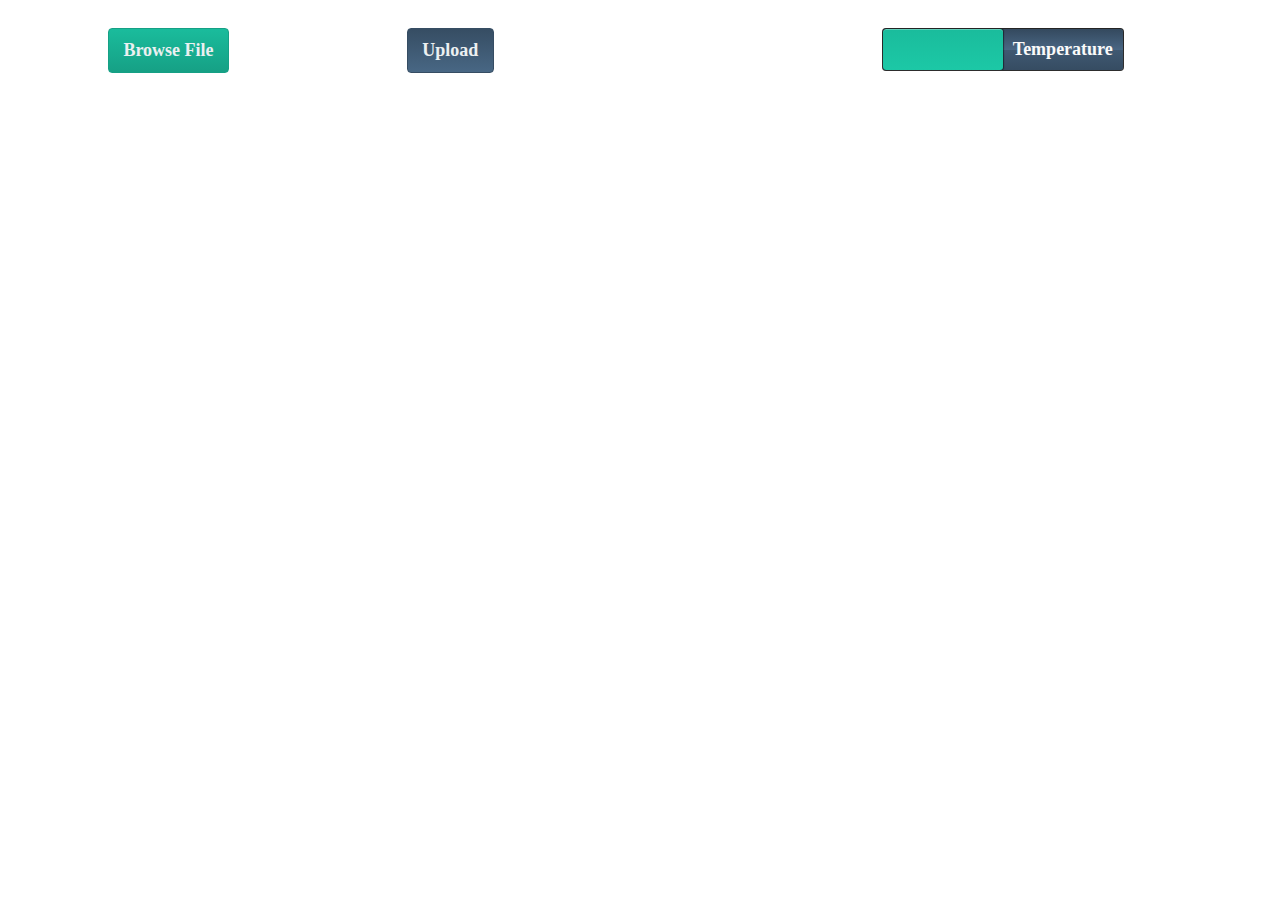
==== charts for internship/index.html @ 5f744ac3 "Added New classes for barchart and piechart" ====
<html>
  <head>
    <meta charset="utf-8">
    <meta name="viewport" content="width=device-width">
    <link rel="stylesheet" href="css/style.css">
    <link rel="stylesheet" href="css/flat-ui.css">
    <link href='http://fonts.googleapis.com/css?family=Cantata+One' rel='stylesheet' type='text/css'>
    <link rel="stylesheet" href="css/pure-min.css">
    <link rel="stylesheet" href="css/grids-min.css">
    <script type="text/javascript" src="js/main.js"></script>
    <script type="text/javascript" src="js/jquery.js"></script>
    <script type="text/javascript" src="js/d3.v3.min.js"></script>
    <script type="text/javascript" src="js/d3.chart.min.js"></script>
    <script type="text/javascript" src="js/underscore-min.js"></script>
  </head>
    <body width="100%"> 
        <div id="chartBarLeft" class="barChartSection">
            <div class="pure-g-r">
                <div class="pure-u-2-3 barHeaderButton">
                    <div class="l-box">
                        <input type="file" class="button green" id="files" style="margin-left:100px;margin-top:20px">
                        <span class="readBytesButtons">
                            <button class="blue" style="margin-left:5%">Upload</button>
                        </span> 
                    </div>
                </div>
                <div class="pure-u-2-3 barBodyChart">
                    <div class="l-box chart">
                        <div id="axis"></div>
                        <div id='graph' class='aGraph' ></div>
                        <div id="y-axis-right" style="position: relative;left: -4;"></div>
                        <div id="entire-data-chart"></div>
                    </div>  
                    <div class="l-box labelschart"style="height:35px">
                        <div id="x-axis"></div>
                    </div>
                </div>
            </div>
            <div class="linkchart" style="margin-top:20px" id="linkToPieChart">
                <a href="#chartPieRight" class="btn btn-block btn-lg btn-primary">Piechart</a> 
            </div>
        </div>
        <div class="pure-g-r pieChartSection" id="chartPieRight">
            <div class="pure-u-1-3">
                <div class="l-box toggle">
                    <label for="one" class="switch-container">
                        <input type="checkbox" id="one" name="one" value="1" class="switch-input">
                        <div class="switch">
                            <span class="switch-label" id="ppt">Precipitation</span>
                            <span class="switch-label" id="temp">Temperature</span>
                            <span class="switch-handle"></span>
                        </div>
                    </label>
                </div>
            </div> 
            <div class="pure-u-1-3">
                <div class="l-box pie"> 
                    <div id="piechart" class="aGraph" align="center">
                          <g>
                          </g>
                        </svg>
                    </div>
                </div>
                <div class="l-box labelpie"style="height:35px"> 
                    <div id="label"></div>
                </div>
            </div>
        </div>
        
        
        <script>
        var average_ppt=[],
              avg_temp=[],
              avg_ppt=[];
        var  w = window,
                d = document,
                e = d.documentElement,
                g = d.getElementsByTagName('body')[0],
                x = w.innerWidth || e.clientWidth || g.clientWidth,
                y = w.innerHeight|| e.clientHeight|| g.clientHeight;
        var circleRadi = Math.sqrt((x*x)+(y*y));
        var radius;
        radius = ((115/1520.14) * circleRadi);
        var count=0,                            
              colors = ["#014453","#025f74","#027a96","#0288a7","#03a3c8","#04bee9","#04ccfa","#24d3fc","#56ddfc","#89e7fd","#aaeefe","#ccf5fe"],
              colors1 = ["#EC1B00","#FC4400","#F3A158","#ff9a00","#ffa940","#fff340","#fff673","#fdfbe5","#d2fefc","#94e6fc","#66c5fd","#42a8f2"];
          //call chart function to render chart
          chart(colors);
        </script>
    </body>
</html>
---- charts for internship/css/style.css ----
/*#graph{
    left:0px;
    width:75%;
    overflow-x:scroll; 
    position:relative; 
    height:500px;
    margin-right:0;
    display:inline-block;
    background-color: green;
    margin-top: 40px solid red;
    }*/
  #graph{
    left:0px;
    width:76.8%;
    position:relative;
    height:68%;
    margin-right:0;
    display:inline-block;
    /*background: #000fff; /* Old browsers */
    /*background: -moz-linear-gradient(top, #ffffff 0%,#ffffff 8%,#ffff00 8%,#ffff00 92%,#ffffff 92%,#ffffff 100%); /* FF3.6+ */
    /*background: -webkit-gradient(linear, left top, left bottom, color-stop(0%,#000fff), color-stop(92%,#000fff), color-stop(92%,#ffff00), color-stop(100%,#ffff00)); /* Chrome,Safari4+ */
     /* Chrome10+,Safari5.1+ */
    /*background: -o-linear-gradient(top, #000fff 0%,#000fff 50%,#ffff00 50%,#ffff00 100%); /* Opera11.10+ */
    /*background: -ms-linear-gradient(top, #000fff 0%,#000fff 50%,#ffff00 50%,#ffff00 100%); /* IE10+ */
    /*background: linear-gradient(top, #000fff 0%,#000fff 50%,#ffff00 50%,#ffff00 100%); /* W3C */
}
.handle {
    fill: #eee;
    stroke: #666;
}
.brush rect.extent {
    fill: steelblue;
    fill-opacity: .225;
}
div#axis{
  float:left;
  position:relative;
  display:inline-block;
  font-family:Tahoma;
  font-weight:bold;
  font-size:20px;
}
#y-axis-right{

  position:relative;
  display:inline-block;
  font-family:Tahoma;
  font-weight:bold;
  font-size:20px;
}
#label{
  position:relative;
  text-align:center;
  font-family:Tahoma;
  font-weight:bold;
  font-size:20px;
  color:#34495e ;
  position: relative;
  right: 6%;
}
#x-axis{
  width:100%;
  left:35%;
  position:relative;
  font-family:Tahoma;
  font-weight:bold;
  font-size:20px;
  color:#34495e  ;
}
#toggle{
  width:450;
  top:10px;
  text-align:center;
  font-family:Tahoma;
  font-weight:bold;
  font-size:20px;
}
    circle:hover {
    stroke:#ff7f0e;
    stroke-width:2;
    opacity:0.6;
   }
   .pure-button-active{
    background:#1ABC9C;
   }
    #pieppt,#pietemp{
      float:left;
    }
    
    .slice text,.slice2 text {
    font-size: 16px;
    font-family: Tahoma;
    font-weight: 600;
    }
    
    .path1,.pathFull {
			stroke:  #c0392b;
			stroke-width: 4;
			fill: none;
      background:#1ABC9C;
		}

    #barIdJan:hover ~ #sliceIdJan {
      opacity: 0.3;
      stroke-width:2px;
    }

     .bar1,.bar2{
      opacity:0.7;
    }
     .bar1:hover,.bar2:hover { 
      stroke:gray;stroke-width:2;
      opacity:1;
    }
		.axis {
			shape-rendering: crispEdges;
		}

		.x.axis .tick text {
			stroke: gray;
		}

    .x.axis text {
      font-family: Tahoma;
      font-weight: 600;
      font-size: 12px;
    }

    .brush rect.extent {
    fill: steelblue;
    fill-opacity: .125;
    }

		.x.axis .minor {
			stroke-opacity: .5;
		}

		.x.axis path {
			stroke: gray;
			stroke-width:2;
      		fill:none;
		}

		.y.axis line {
			fill:  none;
			stroke: gray;
			stroke-width:2;
			shape-rendering: crispEdges;
      position:fixed;
		}
    .y.axis path {
      fill:  none;
      stroke: gray;
      stroke-width:2;
      shape-rendering: crispEdges;
    }
			
    .axis text {
			font-family: Tahoma;
      font-weight:600;
			font-size: 16px;
		}
    .area {
      fill: #edeceb;
      stroke-width: 0;
      }
    
    .grid .tick {
      stroke: #ffffff;
      
      stroke-width:3;
    }

    .grid path {
      stroke-width: 0;
    }
    
 
    .tooltip {
      text-align: center;
      position:absolute; 
      width: auto;
      height: auto;
      padding: 7px;
      font: 13px Tahoma;
      font-weight:bold;
      background-color: white;
      border: 0px;
      border-radius: 8px;
      pointer-events: none;
      border-width:1px;
      border-style:solid;
      border-color:#D1D1D1;
      -webkit-box-shadow: 4px 4px 16px #fff;
      box-shadow: 4px 4px 16px #969696;
    }


.switch-container {
  top:40px;
  display: block;
  -webkit-user-select: none;
  -moz-user-select: none;
  -ms-user-select: none;
  user-select: none;
}
.switch-container + .switch-container {
  border-top: 1px solid rgba(0, 0, 0, 0.12);
  -webkit-box-shadow: inset 0 1px rgba(255, 255, 255, 0.05);
  box-shadow: inset 0 1px rgba(255, 255, 255, 0.05);
}

.switch {
  /*left:90px;*/
  float:right;
  right:35%;
  text-align:center;
  position: relative;
  line-height: 41px;
  top:20px;
  width: 240px;
  overflow: hidden;
  font-size:18px;
  font-weight:bold;
  font-family:tahoma;
  cursor: pointer;
  background: #4b4b4b;
  border: 1px solid;
  border-color: rgba(0, 0, 0, 0.6) rgba(0, 0, 0, 0.45) rgba(0, 0, 0, 0.4);
  border-radius: 4px;
  background-image: -webkit-linear-gradient(top, #4b4b4b, #494949 50%, #505050 51%, #5b5b5b);
  background-image: -moz-linear-gradient(top, #4b4b4b, #494949 50%, #505050 51%, #5b5b5b);
  background-image: -o-linear-gradient(top, #4b4b4b, #494949 50%, #505050 51%, #5b5b5b);
  background-image: linear-gradient(to bottom, #4b4b4b, #494949 50%, #505050 51%, #5b5b5b);
  -webkit-box-shadow: inset 0 1px 2px rgba(0, 0, 0, 0.3), 0 1px rgba(255, 255, 255, 0.1);
  box-shadow: inset 0 1px 2px rgba(0, 0, 0, 0.3), 0 1px rgba(255, 255, 255, 0.1);
}

.switch-label {
  float: left;
  width: 120px;
  font-size: 18px;
  color: #fafafa;
  
  font-family: Tahoma;
  text-align: center;
  background: #34495e;
  background-image: -webkit-linear-gradient(top, #34495e, #496683 50%, #405972 51%, #364C62);
  background-image: -moz-linear-gradient(top, #34495e, #496683 50%, #405972 51%, #364C62);
  background-image: -o-linear-gradient(top, #34495e, #496683 50%, #405972 51%, #364C62);
  background-image: linear-gradient(to bottom, #34495e, #496683 50%, #405972 51%, #364C62);
}

.switch-handle {
  position: absolute;
  top: 0;
  bottom: 0;
  left: 0;
  width: 120px;
  background: #1ABC9C;
  border-radius: 3px;
  background-image: -webkit-linear-gradient(top, #1ABC9C, #1CC8A6);
  background-image: -moz-linear-gradient(top, #1ABC9C, #1CC8A6);
  background-image: -o-linear-gradient(top, #1ABC9C, #1CC8A6);
  background-image: linear-gradient(to bottom, #1ABC9C, #1CC8A6);
  -webkit-box-shadow: inset 0 1px rgba(255, 255, 255, 0.3), 0 0 1px 1px rgba(0, 0, 0, 0.5);
  box-shadow: inset 0 1px rgba(255, 255, 255, 0.3), 0 0 1px 1px rgba(0, 0, 0, 0.5);
  -webkit-transition: left 0.15s ease-out;
  -moz-transition: left 0.15s ease-out;
  -o-transition: left 0.15s ease-out;
  transition: left 0.15s ease-out;
}

.switch-input {
  display: none;
}
.switch-input:checked + .switch {
  background: #34495e;
  background-image: -webkit-linear-gradient(top, #34495e, #496683 50%, #405972 51%, #364C62);
  background-image: -moz-linear-gradient(top, #34495e, #496683 50%, #405972 51%, #364C62);
  background-image: -o-linear-gradient(top, #34495e, #496683 50%, #405972 51%, #364C62);
  background-image: linear-gradient(to bottom, #34495e, #496683 50%, #405972 51%, #364C62);
}
.switch-input:checked + .switch .switch-handle {
  left: 120px;
}

[class*="icon-"] {
  display: block;
  width: 118px;
  height: 50px;
  background-image: url("../img/icons.png");
  background-repeat: no-repeat;
  background-color: transparent;
  font-family: Tahoma;
  text-shadow: none;
  color: transparent;
}

.icon-cloud {
  background-position: 0 0;
}

.icon-settings {
  background-position: -40px 0;
}
input.button {outline: none;cursor: pointer;}

.button::-webkit-file-upload-button {
  visibility: hidden;
   padding-top:12px; padding-right:2em;
  text-align:center;outline: none; font-weight: bold;
  vertical-align: middle;
}
.button:before {
  content: 'Browse File';
  display: inline-block;
  line-height:25px;
  margin-right:20px;
  color: #ecf0f1; 
  font-weight:bold; 
  text-align: center;
  border: solid 1px #16a085;
  background: #1abc9c;
  background: -webkit-gradient(linear, left top, left bottom, from(#1abc9c), to(#16a085));
  background: -moz-linear-gradient(top,  #1abc9c,  #16a085);
  filter:  progid:DXImageTransform.Microsoft.gradient(startColorstr='#1abc9c', endColorstr='#16a085');
  border-radius: 4px;
  padding: 0.5em 0.8em;
  outline:none;
  white-
space: nowrap;
  -webkit-user-select: none;
  cursor:hand;
  font-family: Tahoma;
  font-size: 18px;
  outline: none;
}
.button:hover:before {
  background: #19ceaa;
  background: -webkit-gradient(linear, left top, left bottom, from(#16a085), to(#1abc9c));
  background: -moz-linear-gradient(top,  #16a085,  #1abc9c);
  filter:  progid:DXImageTransform.Microsoft.gradient(startColorstr='#16a085', endColorstr='#1abc9c');outline: none;
}
.button:active:before {
  color: #ecf0f1;
  background: -webkit-gradient(linear, left top, left bottom, from(#16a085), to(#1abc9c));
  background: -moz-linear-gradient(top,  #16a085,  #1abc9c);
  filter:  progid:DXImageTransform.Microsoft.gradient(startColorstr='#16a085', endColorstr='#1abc9c');outline: none;
}

/*.green {
  color: #e8f0de;
  border: solid 1px #538312;
  background: #64991e;
  background: -webkit-gradient(linear, left top, left bottom, from(#7db72f), to(#4e7d0e));
  background: -moz-linear-gradient(top,  #7db72f,  #4e7d0e);
  filter:  progid:DXImageTransform.Microsoft.gradient(startColorstr='#7db72f', endColorstr='#4e7d0e');
}
.green:hover {
  background: #538018;
  background: -webkit-gradient(linear, left top, left bottom, from(#6b9d28), to(#436b0c));
  background: -moz-linear-gradient(top,  #6b9d28,  #436b0c);
  filter:  progid:DXImageTransform.Microsoft.gradient(startColorstr='#6b9d28', endColorstr='#436b0c');
}
.green:active {
  color: #a9c08c;
  background: -webkit-gradient(linear, left top, left bottom, from(#4e7d0e), to(#7db72f));
  background: -moz-linear-gradient(top,  #4e7d0e,  #7db72f);
  filter:  progid:DXImageTransform.Microsoft.gradient(startColorstr='#4e7d0e', endColorstr='#7db72f');
}*/
.blue {
  display: inline-block;
  line-height:25px;
  margin-left:20%;
  color: #ecf0f1; 
  font-weight:bold; 
  text-align: center;
  border: solid 1px #364D63;
  background: #1abc9c;
  background: -webkit-gradient(linear, left top, left bottom, from(#364D63), to(#486784));
  background: -moz-linear-gradient(top,  #364D63, #486784);
  filter:  progid:DXImageTransform.Microsoft.gradient(startColorstr='#364D63', endColorstr='#486784');
  border-radius: 4px;
  padding: 0.5em 0.8em;
  outline:none;
  white-
space: nowrap;
  -webkit-user-select: none;
  cursor:hand;
  font-family: Tahoma;
  font-size: 18px;
  outline: none;
}
.blue:hover{
  background: #19ceaa;
  background: -webkit-gradient(linear, left top, left bottom, from(#486784), to(#364D63));
  background: -moz-linear-gradient(top,  #486784,  #364D63);
  filter:  progid:DXImageTransform.Microsoft.gradient(startColorstr='#486784', endColorstr='#364D63');outline: none;
}
.blue:active{
  color: #ecf0f1;
  background: -webkit-gradient(linear, left top, left bottom, from(#486784), to(#364D63));
  background: -moz-linear-gradient(top,  #486784,  #364D63);
  filter:  progid:DXImageTransform.Microsoft.gradient(startColorstr='#486784', endColorstr='#364D63');outline: none;
}
/*.blue {
  color: #d9eef7;
  border: solid 1px #0076a3;
  background: #0095cd;
  height:37px;
  margin-left:20%;
  background: -webkit-gradient(linear, left top, left bottom, from(#00adee), to(#0078a5));
  background: -moz-linear-gradient(top,  #00adee,  #0078a5);
  filter:  progid:DXImageTransform.Microsoft.gradient(startColorstr='#00adee', endColorstr='#0078a5');
   border-radius: 4px;
  padding: 5px 8px;
  outline:none;
  white-space: nowrap;
  -webkit-user-select: none;
  cursor:hand;
  font-family: 'Cantata One', serif;
  font-weight:400;
  font-size: 11pt;
}
.blue:hover {
  background: #007ead;
  background: -webkit-gradient(linear, left top, left bottom, from(#0095cc), to(#00678e));
  background: -moz-linear-gradient(top,  #0095cc,  #00678e);
  filter:  progid:DXImageTransform.Microsoft.gradient(startColorstr='#0095cc', endColorstr='#00678e');
}
.blue:active {
  color: #80bed6;
  background: -webkit-gradient(linear, left top, left bottom, from(#0078a5), to(#00adee));
  background: -moz-linear-gradient(top,  #0078a5,  #00adee);
  filter:  progid:DXImageTransform.Microsoft.gradient(startColorstr='#0078a5', endColorstr='#00adee');
}*/


/*----- Media queries starts here -----*/
@media screen and (min-width:1121px){
  .linkchart{display:none!important;}
}
@media screen and (min-width:670px) and (max-width:1220px){
  .slice text, .slice2 text{font-size: 13px;}
  .pure-u-1-3 .switch{right:10%;line-height: 36px;}
  .pure-u-2-3 .l-box #axis text{font-size: 15px!important;}
  .pure-u-2-3 .l-box #y-axis-right text{font-size: 15px!important;}
  .pure-u-1-3 #label{font-size:15px!important;}
  .pure-u-2-3 #x-axis{font-size:15px!important;}
  .button:before{font-size:15px!important;line-height: 20px;}
  .pure-u-2-3 .blue{font-size:15px!important;line-height: 20px;}
  .pure-u-1-3 .switch .switch-label{font-size:15px!important;}
  .x.axis text{font-size:10px;}
  .linkchart{display:none!important;}
  .barHeaderButton{width:100%!important;}
}
/*@media screen and (min-width:780px) and (max-width:950px){
  .slice text, .slice2 text{font-size: 11px;}
  .pure-u-1-3 .switch{right:5%;line-height: 36px;}
  .pure-u-2-3 .l-box #axis text{font-size: 13px!important;}
  .pure-u-2-3 .l-box #y-axis-right text{font-size: 13px!important;}
  .pure-u-1-3 #label{font-size:13px!important;}
  .pure-u-2-3 #x-axis{font-size:13px!important;}
  .button:before{font-size:13px!important;line-height: 20px;}
  .pure-u-2-3 .blue{font-size:13px!important;line-height: 20px;}
  .pure-u-1-3 .switch .switch-label{font-size:13px!important;}
  .x.axis text{font-size:8px;}
  .linkchart{display:none!important;}
}
@media screen and (min-width:670px) and (max-width:779px){
  .slice text, .slice2 text{font-size: 11px;}
  .pure-u-1-3 .switch{right:5%;line-height: 36px;}
  .pure-u-2-3 .l-box #axis text{font-size: 12px!important;}
  .pure-u-2-3 .l-box #y-axis-right text{font-size: 12px!important;}
  .pure-u-1-3 #label{font-size:12px!important;}
  .pure-u-2-3 #x-axis{font-size:12px!important;}
  .button:before{font-size:12px!important;line-height: 20px;}
  .pure-u-2-3 .blue{font-size:12px!important;line-height: 20px;}
  .pure-u-1-3 .switch .switch-label{font-size:12px!important;}
  .x.axis text{font-size:8px;}
  .pure-u-2-3 .l-box input{margin-left: 5px !important;font-size: 12px;}
  .pure-u-1-3{width:33.5%!important;}
  .pure-u-2-3{width:66.5%!important;}
  .linkchart{display:none!important;}
}*/
@media screen and (min-width:440px) and (max-width:669px){
  .slice text, .slice2 text{font-size: 11px;}
  .pure-u-1-3 .switch{line-height:30px;text-align: right;left: 100%}
  .pure-u-2-3 .l-box #axis text{font-size: 15px!important;}
  .pure-u-2-3 .l-box #y-axis-right text{font-size: 15px!important;}
  .pure-u-1-3 #label{font-size:15px!important;}
  .pure-u-2-3 #x-axis{font-size:15px!important;}
  .button:before{font-size:15px!important;line-height: 20px;}
  .pure-u-2-3 .blue{font-size:15px!important;line-height: 20px;}
  .pure-u-1-3 .switch .switch-label{font-size:15px!important;}
  .x.axis text{font-size:8px;}
  .pure-u-2-3 .l-box input{margin-left: 5px !important;font-size: 15px;}
  .pure-u-1-3 .switch{width: 150px;}
  .switch-label{width:75px;}
  .switch-handle{width:78px;}
  .switch-input:checked + .switch .switch-handle{left: 77px;}
  .blue{margin-left:-5% !important;}
  .readBytesButtons{float: right;margin-top: 20px;}
  .pure-u-1-3 #label{right:-60%;}
  .pieChartSection{display:none!important;}
  .barChartSection{width:100%!important;}
  .linkchart{margin:20px 0 20px 40px;}
  .linkchart .btn{ width: 80%;float: left;text-align: center;margin-bottom:20px;font-weight:bold;}
  .barHeaderButton{width:100%!important;}
  .barBodyChart{width:70%!important;}
}
@media screen and (min-width:320px) and (max-width:439px){
  .slice text, .slice2 text{font-size: 13px;}
  .pure-u-1-3 .switch{line-height:30px;text-align: right;left: 100%}
  .pure-u-2-3 .l-box #axis text{font-size: 13px!important;}
  .pure-u-2-3 .l-box #y-axis-right text{font-size: 13px!important;}
  .pure-u-1-3 #label{font-size:13px!important;}
  .pure-u-2-3 #x-axis{font-size:13px!important;}
  .button:before{font-size:13px!important;line-height: 20px;}
  .pure-u-2-3 .blue{font-size:13px!important;line-height: 20px;}
  .pure-u-1-3 .switch .switch-label{font-size:13px!important;}
  .x.axis text{font-size:8px;}
  .pure-u-2-3 .l-box input{margin-left: 5px !important;font-size: 13px;}
  .pure-u-1-3 .switch{width: 150px;}
  .switch-label{width:75px;}
  .switch-handle{width:78px;}
  .switch-input:checked + .switch .switch-handle{left: 77px;}
  .blue{margin-left:-14% !important;}
  .readBytesButtons{float: right;margin-top: 20px;}
  .pure-u-1-3 #label{right:-34%;}
  .pieChartSection{display:none!important;}
  .barChartSection{width:100%!important;}
  .linkchart{margin:20px 0 20px 20px;}
  .linkchart .btn{ width: 80%;float: left;text-align: center;margin-bottom:20px;font-weight:bold;}
  .barHeaderButton{width:100%!important;}
  .barBodyChart{width:70%!important;}
}

.barChartSection{float: left;width: 66.5%;}
.pieChartSection{float: left;width: 33.5%;}
.pure-u-2-3{width:100%;}
.pure-u-1-3{width:100%!important;}
---- charts for internship/css/flat-ui.css ----
@font-face {
  font-family: 'Lato';
  src: url('../fonts/lato/lato-black-webfont.eot');
  src: url('../fonts/lato/lato-black-webfont.eot?#iefix') format('embedded-opentype'), url('../fonts/lato/lato-black-webfont.woff') format('woff'), url('../fonts/lato/lato-black-webfont.ttf') format('truetype'), url('../fonts/lato/lato-black-webfont.svg#latoblack') format('svg');
  font-weight: 900;
  font-style: normal;
}
@font-face {
  font-family: 'Lato';
  src: url('../fonts/lato/lato-bold-webfont.eot');
  src: url('../fonts/lato/lato-bold-webfont.eot?#iefix') format('embedded-opentype'), url('../fonts/lato/lato-bold-webfont.woff') format('woff'), url('../fonts/lato/lato-bold-webfont.ttf') format('truetype'), url('../fonts/lato/lato-bold-webfont.svg#latobold') format('svg');
  font-weight: bold;
  font-style: normal;
}
@font-face {
  font-family: 'Lato';
  src: url('../fonts/lato/lato-bolditalic-webfont.eot');
  src: url('../fonts/lato/lato-bolditalic-webfont.eot?#iefix') format('embedded-opentype'), url('../fonts/lato/lato-bolditalic-webfont.woff') format('woff'), url('../fonts/lato/lato-bolditalic-webfont.ttf') format('truetype'), url('../fonts/lato/lato-bolditalic-webfont.svg#latobold_italic') format('svg');
  font-weight: bold;
  font-style: italic;
}
@font-face {
  font-family: 'Lato';
  src: url('../fonts/lato/lato-italic-webfont.eot');
  src: url('../fonts/lato/lato-italic-webfont.eot?#iefix') format('embedded-opentype'), url('../fonts/lato/lato-italic-webfont.woff') format('woff'), url('../fonts/lato/lato-italic-webfont.ttf') format('truetype'), url('../fonts/lato/lato-italic-webfont.svg#latoitalic') format('svg');
  font-weight: normal;
  font-style: italic;
}
@font-face {
  font-family: 'Lato';
  src: url('../fonts/lato/lato-light-webfont.eot');
  src: url('../fonts/lato/lato-light-webfont.eot?#iefix') format('embedded-opentype'), url('../fonts/lato/lato-light-webfont.woff') format('woff'), url('../fonts/lato/lato-light-webfont.ttf') format('truetype'), url('../fonts/lato/lato-light-webfont.svg#latolight') format('svg');
  font-weight: 300;
  font-style: normal;
}
@font-face {
  font-family: 'Lato';
  src: url('../fonts/lato/lato-regular-webfont.eot');
  src: url('../fonts/lato/lato-regular-webfont.eot?#iefix') format('embedded-opentype'), url('../fonts/lato/lato-regular-webfont.woff') format('woff'), url('../fonts/lato/lato-regular-webfont.ttf') format('truetype'), url('../fonts/lato/lato-regular-webfont.svg#latoregular') format('svg');
  font-weight: normal;
  font-style: normal;
}
@font-face {
  font-family: 'Flat-UI-Icons';
  src: url('../fonts/Flat-UI-Icons.eot');
  src: url('../fonts/Flat-UI-Icons.eot?#iefix') format('embedded-opentype'), url('../fonts/Flat-UI-Icons.woff') format('woff'), url('../fonts/Flat-UI-Icons.ttf') format('truetype'), url('../fonts/Flat-UI-Icons.svg#Flat-UI-Icons') format('svg');
  font-weight: normal;
  font-style: normal;
}
/* Use the following CSS code if you want to use data attributes for inserting your icons */
[data-icon]:before {
  font-family: 'Flat-UI-Icons';
  content: attr(data-icon);
  speak: none;
  font-weight: normal;
  font-variant: normal;
  text-transform: none;
  -webkit-font-smoothing: antialiased;
}
/* Use the following CSS code if you want to have a class per icon */
/*
Instead of a list of all class selectors,
you can use the generic selector below, but it's slower:
[class*="fui-"] {
*/
.fui-arrow-right,
.fui-arrow-left,
.fui-cmd,
.fui-check-inverted,
.fui-heart,
.fui-location,
.fui-plus,
.fui-check,
.fui-cross,
.fui-list,
.fui-new,
.fui-video,
.fui-photo,
.fui-volume,
.fui-time,
.fui-eye,
.fui-chat,
.fui-search,
.fui-user,
.fui-mail,
.fui-lock,
.fui-gear,
.fui-radio-unchecked,
.fui-radio-checked,
.fui-checkbox-unchecked,
.fui-checkbox-checked,
.fui-calendar-solid,
.fui-pause,
.fui-play,
.fui-check-inverted-2 {
  display: inline-block;
  font-family: 'Flat-UI-Icons';
  speak: none;
  font-style: normal;
  font-weight: normal;
  font-variant: normal;
  text-transform: none;
  -webkit-font-smoothing: antialiased;
}
.fui-arrow-right:before {
  content: "\e02c";
}
.fui-arrow-left:before {
  content: "\e02d";
}
.fui-cmd:before {
  content: "\e02f";
}
.fui-check-inverted:before {
  content: "\e006";
}
.fui-heart:before {
  content: "\e007";
}
.fui-location:before {
  content: "\e008";
}
.fui-plus:before {
  content: "\e009";
}
.fui-check:before {
  content: "\e00a";
}
.fui-cross:before {
  content: "\e00b";
}
.fui-list:before {
  content: "\e00c";
}
.fui-new:before {
  content: "\e00d";
}
.fui-video:before {
  content: "\e00e";
}
.fui-photo:before {
  content: "\e00f";
}
.fui-volume:before {
  content: "\e010";
}
.fui-time:before {
  content: "\e011";
}
.fui-eye:before {
  content: "\e012";
}
.fui-chat:before {
  content: "\e013";
}
.fui-search:before {
  content: "\e01c";
}
.fui-user:before {
  content: "\e01d";
}
.fui-mail:before {
  content: "\e01e";
}
.fui-lock:before {
  content: "\e01f";
}
.fui-gear:before {
  content: "\e024";
}
.fui-radio-unchecked:before {
  content: "\e02b";
}
.fui-radio-checked:before {
  content: "\e032";
}
.fui-checkbox-unchecked:before {
  content: "\e033";
}
.fui-checkbox-checked:before {
  content: "\e034";
}
.fui-calendar-solid:before {
  content: "\e022";
}
.fui-pause:before {
  content: "\e03b";
}
.fui-play:before {
  content: "\e03c";
}
.fui-check-inverted-2:before {
  content: "\e000";
}
.dropdown-arrow-inverse {
  border-bottom-color: #34495e !important;
  border-top-color: #34495e !important;
}
body {
  /*font-family: "Lato", Helvetica, Arial, sans-serif;*/ font-family:tahoma;
  font-size: 15.5px;
  line-height: 1.72222;
  color: #34495e;
  background-color: #ffffff;
}
a {
  color: #16a085;
  text-decoration: none;
  -webkit-transition: 0.25s;
  transition: 0.25s;
}
a:hover,
a:focus {
  color: #1abc9c;
  text-decoration: none;
}
.img-rounded {
/*  border-radius: 6px;*/
}
.img-comment {
  font-size: 20px;
  line-height: 1.72222;
  font-style: italic;
  margin: 24px 0;
}
p {
  font-size: 18px;
  line-height: 1.72222;
  margin: 0 0 15px;
}
.lead {
  margin-bottom: 30px;
  font-size: 28px;
  line-height: 1.46428571;
  font-weight: 300;
}
@media (min-width: 768px) {
  .lead {
    font-size: 30.006px;
  }
}
small,
.small {
  font-size: 83%;
  line-height: 2.067;
}
.text-muted {
  color: #bdc3c7;
}
.text-inverse {
  color: #ffffff;
}
.text-primary {
  color: #1abc9c;
}
.text-primary:hover {
  color: #15967d;
}
.text-warning {
  color: #f1c40f;
}
.text-warning:hover {
  color: #c19d0c;
}
.text-danger {
  color: #e74c3c;
}
.text-danger:hover {
  color: #b93d30;
}
.text-success {
  color: #2ecc71;
}
.text-success:hover {
  color: #25a35a;
}
.text-info {
  color: #3498db;
}
.text-info:hover {
  color: #2a7aaf;
}
h1,
h2,
h3,
h4,
h5,
h6,
.h1,
.h2,
.h3,
.h4,
.h5,
.h6 {
  /*font-family: "Lato", Helvetica, Arial, sans-serif;*/ font-family:tahoma;
  font-weight: 700;
  line-height: 1.1;
  color: inherit; color:#1abc9c;
}
h1 small,
h2 small,
h3 small,
h4 small,
h5 small,
h6 small,
.h1 small,
.h2 small,
.h3 small,
.h4 small,
.h5 small,
.h6 small {
  color: #1abc9c; /*color: #e7e9ec;*/
}
h1,
h2,
h3 {
  margin-top: 30px;
  margin-bottom: 15px;
}
h4,
h5,
h6 {
  margin-top: 15px;
  margin-bottom: 15px;
}
h6 {
  font-weight: normal;
}
h1,
.h1 {
  font-size: 61px;
}
h2,
.h2 {
  font-size: 53px;
}
h3,
.h3 {
  font-size: 40px;
}
h4,
.h4 {
  font-size: 29px;
}
h5,
.h5 {
  font-size: 29px;
}
h6,
.h6 {
  font-size: 18px;
}
.page-header {
  padding-bottom: 14px;
  margin: 60px 0 30px;
  border-bottom: 1px solid #e7e9ec;
}
ul,
ol {
  margin-bottom: 15px;
}
dl {
  margin-bottom: 30px;
}
dt,
dd {
  line-height: 1.72222;
}
@media (min-width: 768px) {
  .dl-horizontal dt {
    width: 160px;
  }
  .dl-horizontal dd {
    margin-left: 180px;
  }
}
abbr[title],
abbr[data-original-title] {
  border-bottom: 1px dotted #bdc3c7;
}
blockquote {
  border-left: 3px solid #e7e9ec;
  padding: 0 0 0 16px;
  margin: 0 0 30px;
}
blockquote p {
  font-size: 20px;
  line-height: 1.55;
  font-weight: normal;
  margin-bottom: .4em;
}
blockquote small {
  font-size: 18px;
  line-height: 1.72222;
  font-style: italic;
  color: inherit;
}
blockquote small:before {
  content: "";
}
blockquote.pull-right {
  padding-right: 16px;
  padding-left: 0;
  border-right: 3px solid #e7e9ec;
  border-left: 0;
}
blockquote.pull-right small:after {
  content: "";
}
address {
  margin-bottom: 30px;
  line-height: 1.72222;
}
code,
kdb,
pre,
samp {
  font-family: Monaco, Menlo, Consolas, "Courier New", monospace;
}
code {
  font-size: 75%;
  color: #c7254e;
  background-color: #f9f2f4;
  /*border-radius: 4px;*/
}
pre {
  padding: 8px;
  margin: 0 0 15px;
  font-size: 13px;
  line-height: 1.72222;
  color: inherit;
  background-color: #ffffff;
  border: 2px solid #e7e9ec;
  /*border-radius: 6px;*/
  white-space: pre;
}
.pre-scrollable {
  max-height: 340px;
}
.btn {
  border: none;
  font-size: 15px;
  font-weight: normal;
  line-height: 1.4;
  /*border-radius: 4px;*/
  padding: 10px 15px;
  -webkit-font-smoothing: subpixel-antialiased;
  -webkit-transition: 0.25s linear;
  transition: 0.25s linear;
}
.btn:hover,
.btn:focus {
  color: #ffffff;
}
.btn:active,
.btn.active {
  outline: none;
  -webkit-box-shadow: none;
  box-shadow: none;
}
.btn.disabled,
.btn[disabled],
fieldset[disabled] .btn {
  background-color: #bdc3c7;
  color: rgba(255, 255, 255, 0.75);
  opacity: 0.7;
  filter: alpha(opacity=70);
}
.btn > [class^="fui-"] {
  margin: 0 1px;
  position: relative;
  line-height: 1;
  top: 1px;
}
.btn-xs.btn > [class^="fui-"] {
  font-size: 11px;
  top: 0;
}
.btn-hg.btn > [class^="fui-"] {
  top: 2px;
}
.btn-default {
  color: #ffffff;
  background-color: #bdc3c7;
}
.btn-default:hover,
.btn-default:focus,
.btn-default:active,
.btn-default.active,
.open .dropdown-toggle.btn-default {
  color: #ffffff;
  background-color: #cacfd2;
  border-color: #cacfd2;
}
.btn-default:active,
.btn-default.active,
.open .dropdown-toggle.btn-default {
  background: #a1a6a9;
}
.btn-default.disabled,
.btn-default[disabled],
fieldset[disabled] .btn-default,
.btn-default.disabled:hover,
.btn-default[disabled]:hover,
fieldset[disabled] .btn-default:hover,
.btn-default.disabled:focus,
.btn-default[disabled]:focus,
fieldset[disabled] .btn-default:focus,
.btn-default.disabled:active,
.btn-default[disabled]:active,
fieldset[disabled] .btn-default:active,
.btn-default.disabled.active,
.btn-default[disabled].active,
fieldset[disabled] .btn-default.active {
  background-color: #bdc3c7;
}
.btn-primary {
  color: #ffffff;
  background-color: #1abc9c;
}
.btn-primary:hover,
.btn-primary:focus,
.btn-primary:active,
.btn-primary.active,
.open .dropdown-toggle.btn-primary {
  color: #ffffff;
  background-color: #48c9b0;
  border-color: #48c9b0;
}
.btn-primary:active,
.btn-primary.active,
.open .dropdown-toggle.btn-primary {
  background: #16a085;
}
.btn-primary.disabled,
.btn-primary[disabled],
fieldset[disabled] .btn-primary,
.btn-primary.disabled:hover,
.btn-primary[disabled]:hover,
fieldset[disabled] .btn-primary:hover,
.btn-primary.disabled:focus,
.btn-primary[disabled]:focus,
fieldset[disabled] .btn-primary:focus,
.btn-primary.disabled:active,
.btn-primary[disabled]:active,
fieldset[disabled] .btn-primary:active,
.btn-primary.disabled.active,
.btn-primary[disabled].active,
fieldset[disabled] .btn-primary.active {
  background-color: #1abc9c;
}
.btn-info {
  color: #ffffff;
  background-color: #3498db;
}
.btn-info:hover,
.btn-info:focus,
.btn-info:active,
.btn-info.active,
.open .dropdown-toggle.btn-info {
  color: #ffffff;
  background-color: #5dade2;
  border-color: #5dade2;
}
.btn-info:active,
.btn-info.active,
.open .dropdown-toggle.btn-info {
  background: #2c81ba;
}
.btn-info.disabled,
.btn-info[disabled],
fieldset[disabled] .btn-info,
.btn-info.disabled:hover,
.btn-info[disabled]:hover,
fieldset[disabled] .btn-info:hover,
.btn-info.disabled:focus,
.btn-info[disabled]:focus,
fieldset[disabled] .btn-info:focus,
.btn-info.disabled:active,
.btn-info[disabled]:active,
fieldset[disabled] .btn-info:active,
.btn-info.disabled.active,
.btn-info[disabled].active,
fieldset[disabled] .btn-info.active {
  background-color: #3498db;
}
.btn-danger {
  color: #ffffff;
  background-color: #e74c3c;
}
.btn-danger:hover,
.btn-danger:focus,
.btn-danger:active,
.btn-danger.active,
.open .dropdown-toggle.btn-danger {
  color: #ffffff;
  background-color: #ec7063;
  border-color: #ec7063;
}
.btn-danger:active,
.btn-danger.active,
.open .dropdown-toggle.btn-danger {
  background: #c44133;
}
.btn-danger.disabled,
.btn-danger[disabled],
fieldset[disabled] .btn-danger,
.btn-danger.disabled:hover,
.btn-danger[disabled]:hover,
fieldset[disabled] .btn-danger:hover,
.btn-danger.disabled:focus,
.btn-danger[disabled]:focus,
fieldset[disabled] .btn-danger:focus,
.btn-danger.disabled:active,
.btn-danger[disabled]:active,
fieldset[disabled] .btn-danger:active,
.btn-danger.disabled.active,
.btn-danger[disabled].active,
fieldset[disabled] .btn-danger.active {
  background-color: #e74c3c;
}
.btn-success {
  color: #ffffff;
  background-color: #2ecc71;
}
.btn-success:hover,
.btn-success:focus,
.btn-success:active,
.btn-success.active,
.open .dropdown-toggle.btn-success {
  color: #ffffff;
  background-color: #58d68d;
  border-color: #58d68d;
}
.btn-success:active,
.btn-success.active,
.open .dropdown-toggle.btn-success {
  background: #27ad60;
}
.btn-success.disabled,
.btn-success[disabled],
fieldset[disabled] .btn-success,
.btn-success.disabled:hover,
.btn-success[disabled]:hover,
fieldset[disabled] .btn-success:hover,
.btn-success.disabled:focus,
.btn-success[disabled]:focus,
fieldset[disabled] .btn-success:focus,
.btn-success.disabled:active,
.btn-success[disabled]:active,
fieldset[disabled] .btn-success:active,
.btn-success.disabled.active,
.btn-success[disabled].active,
fieldset[disabled] .btn-success.active {
  background-color: #2ecc71;
}
.btn-warning {
  color: #ffffff;
  background-color: #f1c40f;
}
.btn-warning:hover,
.btn-warning:focus,
.btn-warning:active,
.btn-warning.active,
.open .dropdown-toggle.btn-warning {
  color: #ffffff;
  background-color: #f5d313;
  border-color: #f5d313;
}
.btn-warning:active,
.btn-warning.active,
.open .dropdown-toggle.btn-warning {
  background: #cda70d;
}
.btn-warning.disabled,
.btn-warning[disabled],
fieldset[disabled] .btn-warning,
.btn-warning.disabled:hover,
.btn-warning[disabled]:hover,
fieldset[disabled] .btn-warning:hover,
.btn-warning.disabled:focus,
.btn-warning[disabled]:focus,
fieldset[disabled] .btn-warning:focus,
.btn-warning.disabled:active,
.btn-warning[disabled]:active,
fieldset[disabled] .btn-warning:active,
.btn-warning.disabled.active,
.btn-warning[disabled].active,
fieldset[disabled] .btn-warning.active {
  background-color: #f1c40f;
}
.btn-inverse {
  color: #ffffff;
  background-color: #34495e;
}
.btn-inverse:hover,
.btn-inverse:focus,
.btn-inverse:active,
.btn-inverse.active,
.open .dropdown-toggle.btn-inverse {
  color: #ffffff;
  background-color: #415b76;
  border-color: #415b76;
}
.btn-inverse:active,
.btn-inverse.active,
.open .dropdown-toggle.btn-inverse {
  background: #2c3e50;
}
.btn-inverse.disabled,
.btn-inverse[disabled],
fieldset[disabled] .btn-inverse,
.btn-inverse.disabled:hover,
.btn-inverse[disabled]:hover,
fieldset[disabled] .btn-inverse:hover,
.btn-inverse.disabled:focus,
.btn-inverse[disabled]:focus,
fieldset[disabled] .btn-inverse:focus,
.btn-inverse.disabled:active,
.btn-inverse[disabled]:active,
fieldset[disabled] .btn-inverse:active,
.btn-inverse.disabled.active,
.btn-inverse[disabled].active,
fieldset[disabled] .btn-inverse.active {
  background-color: #34495e;
}
.btn-embossed {
  -webkit-box-shadow: inset 0 -2px 0 rgba(0, 0, 0, 0.15);
  box-shadow: inset 0 -2px 0 rgba(0, 0, 0, 0.15);
}
.btn-embossed.active,
.btn-embossed:active {
  -webkit-box-shadow: inset 0 2px 0 rgba(0, 0, 0, 0.15);
  box-shadow: inset 0 2px 0 rgba(0, 0, 0, 0.15);
}
.btn-wide {
  min-width: 140px;
  padding-left: 30px;
  padding-right: 30px;
}
.btn-link {
  color: #16a085;
}
.btn-link:hover,
.btn-link:focus {
  color: #1abc9c;
  text-decoration: underline;
  background-color: transparent;
}
.btn-link[disabled]:hover,
fieldset[disabled] .btn-link:hover,
.btn-link[disabled]:focus,
fieldset[disabled] .btn-link:focus {
  color: #bdc3c7;
  text-decoration: none;
}
.btn-hg {
  padding: 13px 20px;
  font-size: 22px;
  line-height: 1.227;
 /* border-radius: 6px;*/
}
.btn-lg {
  padding: 10px 19px;
  font-size: 17px;
  line-height: 1.471;
 /* border-radius: 6px;*/
}
.btn-sm {
  padding: 9px 13px;
  font-size: 13px;
  line-height: 1.385;
 /* border-radius: 4px;*/
}
.btn-xs {
  padding: 6px 9px;
  font-size: 12px;
  line-height: 1.083;
  /*border-radius: 3px;*/
}
.btn-tip {
  font-weight: 300;
  padding-left: 10px;
  font-size: 92%;
}
.btn-block {
  white-space: normal;
}
.btn-default .caret {
  border-top-color: #ffffff;
}
.btn-primary .caret,
.btn-success .caret,
.btn-warning .caret,
.btn-danger .caret,
.btn-info .caret {
  border-top-color: #ffffff;
}
.dropup .btn-default .caret {
  border-bottom-color: #ffffff;
}
.dropup .btn-primary .caret,
.dropup .btn-success .caret,
.dropup .btn-warning .caret,
.dropup .btn-danger .caret,
.dropup .btn-info .caret {
  border-bottom-color: #ffffff;
}
.btn-group-xs > .btn {
  padding: 6px 9px;
  font-size: 12px;
  line-height: 1.083;
  /*border-radius: 3px;*/
}
.btn-group-sm > .btn {
  padding: 9px 13px;
  font-size: 13px;
  line-height: 1.385;
/*  border-radius: 4px;*/
}
.btn-group-lg > .btn {
  padding: 10px 19px;
  font-size: 17px;
  line-height: 1.471;
 /* border-radius: 6px;*/
}
.btn-group-gh > .btn {
  padding: 13px 20px;
  font-size: 22px;
  line-height: 1.227;
/*  border-radius: 6px;*/
}
.btn-group > .btn + .btn {
  margin-left: 0;
}
.btn-group > .btn + .dropdown-toggle {
  border-left: 2px solid rgba(52, 73, 94, 0.15);
  padding-left: 12px;
  padding-right: 12px;
}
.btn-group > .btn + .dropdown-toggle .caret {
  margin-left: 3px;
  margin-right: 3px;
}
.btn-group > .btn.btn-gh + .dropdown-toggle .caret {
  margin-left: 7px;
  margin-right: 7px;
}
.btn-group > .btn.btn-sm + .dropdown-toggle .caret {
  margin-left: 0;
  margin-right: 0;
}
.dropdown-toggle .caret {
  margin-left: 8px;
}
.btn-group > .btn,
.btn-group > .dropdown-menu,
.btn-group > .popover {
  font-weight: 400;
}
.btn-group:focus .dropdown-toggle {
  outline: none;
  -webkit-transition: 0.25s;
  transition: 0.25s;
}
.btn-group.open .dropdown-toggle {
  color: rgba(255, 255, 255, 0.75);
  -webkit-box-shadow: none;
  box-shadow: none;
}
.btn-toolbar .btn.active {
  color: #ffffff;
}
.btn-toolbar .btn > [class^="fui-"] {
  font-size: 16px;
  margin: 0 1px;
}
.caret {
  border-width: 8px 6px;
  border-bottom-color: #34495e;
  border-top-color: #34495e;
  border-style: solid;
  border-bottom-style: none;
  -webkit-transition: 0.25s;
  transition: 0.25s;
  -webkit-transform: scale(1.001);
  -ms-transform: scale(1.001);
  transform: scale(1.001);
}
.dropup .caret,
.dropup .btn-lg .caret,
.navbar-fixed-bottom .dropdown .caret {
  border-bottom-width: 8px;
}
.btn-lg .caret {
  border-top-width: 8px;
  border-right-width: 6px;
  border-left-width: 6px;
}
.navbar {
  font-size: 16px;
/*  border-radius: 6px;*/
  border: none;
}
.navbar .navbar-brand {
/*  border-radius: 6px 0 0 6px;*/
  color: #526476;
  font-size: 24px;
  line-height: 29.55px;
  font-weight: 700;
  padding: 23px 28px 24px 17px;
  text-shadow: none;
  display: inline-block;
}
.navbar .navbar-brand:hover,
.navbar .navbar-brand:focus {
  color: #1abc9c;
}
.navbar .navbar-brand[class*="fui-"] {
  font-weight: normal;
}
.navbar .navbar-brand small {
  line-height: 1;
}
.navbar .nav {
  margin-right: 0;
  display: inline-block;
  float: left;
}
.navbar .nav > li {
  position: relative;
  display: inline-block;
}
.navbar .nav > li:hover > ul {
  opacity: 1;
  top: 100%;
  visibility: visible;
  z-index: 100;
  -webkit-transform: scale(1, 1);
  display: block\9;
}
.navbar .nav > li.active > a,
.navbar .nav > li.active > a:hover,
.navbar .nav > li.active > a:focus {
  background: none;
  color: #1abc9c;
  -webkit-box-shadow: none;
  box-shadow: none;
}
.navbar .nav > li:first-child {
/*  border-radius: 6px 6px 0 0;*/
}
.navbar .nav > li:last-child {
/*  border-radius: 0 0 6px 6px;*/
}
.navbar .nav > li > ul {
  padding-top: 13px;
  top: 80%;
  padding-left: 0;
}
.navbar .nav > li > ul:before {
  content: "";
  border-style: solid;
  border-width: 0 9px 9px 9px;
  border-color: transparent transparent #34495e transparent;
  height: 0;
  position: absolute;
  left: 15px;
  top: 5px;
  width: 0;
  -webkit-transform: rotate(360deg);
}
.navbar .nav > li > ul li:hover ul {
  opacity: 1;
  -webkit-transform: scale(1, 1);
  visibility: visible;
  display: block\9;
}
.navbar .nav > li > ul li ul {
  left: 100%;
}
.navbar .nav > li > a {
  color: #526476;
  display: inline-block;
  font-weight: 700;
  font-size: 15px;
  line-height: 28px;
  padding: 22px 20px;
  text-shadow: none;
  -webkit-transition: background-color .25s, color .25s, border-bottom-color .25s;
  transition: background-color .25s, color .25s, border-bottom-color .25s;
}
.navbar .nav > li > a:hover,
.navbar .nav > li > a:focus {
  color: #1abc9c;
  background-color: transparent;
}
.navbar .nav > li > a[class*="fui-"] {
  font-size: 24px;
  font-weight: normal;
}
.navbar .nav > li > a > [class*="fui-"] {
  font-size: 24px;
  margin: -4px 0 0;
  position: relative;
  top: 4px;
}
.navbar .nav > li > a > [class*="fui-"] + * {
  margin-left: 12px;
}
.navbar .nav ul {
/*  border-radius: 4px;*/
  left: 0;
  list-style-type: none;
  margin-left: 0;
  opacity: 0;
  position: absolute;
  top: 0;
  width: 234px;
  -webkit-transform: scale(1, 0.99);
  -webkit-transform-origin: 0 0;
  visibility: hidden;
  -webkit-transition: 0.25s ease-out;
  transition: 0.25s ease-out;
}
.navbar .nav ul ul {
  left: 95%;
  padding-left: 5px;
}
.navbar .nav ul li {
  background-color: #34495e;
  padding: 0 3px 3px;
  position: relative;
}
.navbar .nav ul li:first-child {
/*  border-radius: 6px 6px 0 0;*/
  padding-top: 3px;
}
.navbar .nav ul li:last-child {
/*  border-radius: 0 0 6px 6px;*/
}
.navbar .nav ul li.active > a,
.navbar .nav ul li.active > a:hover,
.navbar .nav ul li.active > a:focus {
  background-color: #1abc9c;
  color: #ffffff;
  padding-left: 9px;
  padding-right: 9px;
}
.navbar .nav ul li.active + li > a {
  padding-left: 9px;
  padding-right: 9px;
}
.navbar .nav ul a {
/*  border-radius: 2px;*/
  color: #ffffff;
  display: block;
  font-size: 14px;
  padding: 6px 9px;
  text-decoration: none;
}
.navbar .nav ul a:hover {
  background-color: #1abc9c;
}
.navbar .nav.navbar-left li:first-child a {
/*  border-radius: 6px 0 0 6px;*/
  border-left: none;
}
.navbar .btn-navbar {
  background: none;
  border: none;
  color: #34495e;
  margin: 18px 15px;
  padding: 3px 15px;
  text-shadow: none;
  display: none;
}
.navbar .btn-navbar:hover,
.navbar .btn-navbar:focus {
  background: none;
  color: #1abc9c;
}
.navbar .btn-navbar:before {
  content: "\e00c";
  font-family: "Flat-UI-Icons";
  font-size: 23px;
  font-style: normal;
  font-weight: normal;
  -webkit-font-smoothing: antialiased;
}
.navbar .btn-navbar .icon-bar {
  display: none;
}
.navbar-default {
  background: #eceef0;
  border: none;
  padding-left: 0;
  padding-right: 0;
  /*border-radius: 6px;*/
}
.navbar-inverse {
  background: #34495e;
  font-size: 17px;
}
.navbar-inverse .navbar-brand {
  border-bottom: 2px solid #2c3e50;
  border-right: 2px solid #2c3e50;
  color: #ffffff;
  padding: 10px 28px 11px 32px;
}
.navbar-inverse .btn-navbar {
  color: #ffffff;
  margin: 7px 10px;
}
.navbar-inverse .btn-icon {
  margin: 8px 5px 8px 15px;
}
.navbar-inverse .nav > li:first-child.active > a {
  padding-left: 20px;
}
.navbar-inverse .nav > li:first-child > a {
  border-left: none;
}
.navbar-inverse .nav > li.active > a,
.navbar-inverse .nav > li.active > a:hover,
.navbar-inverse .nav > li.active > a:focus {
  background-color: #1abc9c;
  border-bottom-color: #16a085;
  border-left: none;
  color: #ffffff;
  padding-left: 20px;
}
.navbar-inverse .nav > li.active + li > a {
  border-left: none;
  padding-left: 20px;
}
.navbar-inverse .nav > li > a {
  font-size: 16px;
  border-bottom: 2px solid #2c3e50;
  border-left: 2px solid #2c3e50 !important;
  color: #ffffff;
  padding: 16px 20px 15px;
  line-height: 20px;
}
.navbar-inverse .nav.navbar-right .dropdown-menu {
  left: -100%;
  margin-left: 17px;
}
.navbar-inverse .nav.navbar-right .open > .dropdown-menu:before {
  display: block !important;
}
.navbar-inverse .nav.navbar-right > li > a {
  /*border-radius: 0 6px 6px 0;*/
}
.navbar-unread,
.navbar-new {
  /*font-family: "Lato", Helvetica, Arial, sans-serif;*/ font-family:tahoma;
  background-color: #1abc9c;
 /* border-radius: 50%;*/
  color: #ffffff;
  font-size: 0;
  font-weight: 700;
  height: 6px;
  line-height: 14px;
  position: absolute;
  right: 12px;
  text-align: center;
  top: 28px;
  width: 6px;
  z-index: 10;
}
.active .navbar-unread,
.active .navbar-new {
  background-color: #ffffff;
  display: none;
}
.navbar-inverse .navbar-unread,
.navbar-inverse .navbar-new {
  top: 15px;
}
.navbar-new {
  background-color: #e74c3c;
  font-size: 12px;
  line-height: 17px;
  height: 18px;
  margin: -9px -1px;
  min-width: 18px;
  padding: 0 1px;
  width: auto;
  -webkit-font-smoothing: subpixel-antialiased;
}
.navbar.navbar-inverse .nav li.dropdown.open > .dropdown-toggle {
  background-color: #1abc9c;
  border-bottom-color: #16a085;
  color: #ffffff;
}
.navbar.navbar-inverse .nav li.dropdown.open > .dropdown-toggle .caret {
  border-bottom-color: #ffffff !important;
  border-top-color: #ffffff !important;
}
.navbar .nav li.dropdown.open > .dropdown-toggle {
  background: none;
  color: #1abc9c;
}
.navbar .nav li.dropdown.open > .dropdown-toggle .caret {
  border-bottom-color: #1abc9c !important;
  border-top-color: #1abc9c !important;
}
.navbar .nav li.dropdown.open .dropdown-menu {
  opacity: 1;
  top: 100%;
  visibility: visible;
  z-index: 1000;
  -webkit-transform: none;
}
.navbar .nav li.dropdown > .dropdown-toggle {
  outline: none;
}
.navbar .nav li.dropdown > .dropdown-toggle:hover .caret,
.navbar .nav li.dropdown > .dropdown-toggle:focus .caret {
  border-bottom-color: #1abc9c;
  border-top-color: #1abc9c;
}
.navbar .nav li.dropdown > .dropdown-toggle .caret {
  border-left-width: 6px;
  border-right-width: 6px;
  border-top-width: 8px;
  border-bottom-color: #4c6a89;
  border-top-color: #4c6a89;
  margin-left: 10px;
}
.navbar .nav li.dropdown .dropdown-menu {
  background-color: #34495e;
  opacity: 0;
  padding: 0;
  visibility: hidden;
}
.navbar .nav li.dropdown .dropdown-menu:before {
  display: none;
}
.navbar .nav li.dropdown .dropdown-menu:after {
  border-bottom-color: #34495e;
}
.navbar .nav li.dropdown .dropdown-menu > li > a {
  /*border-radius: 3px;*/
  color: #ffffff;
  padding: 6px 8px 8px;
}
.navbar .nav li.dropdown .dropdown-menu .divider {
  background-color: #2c3e50;
  border-bottom: none;
  margin: 2px 0 5px;
  padding: 0;
  height: 2px;
}
.navbar.navbar-inverse .navbar-form {
  border-left: 2px solid #2c3e50;
  border-bottom: 2px solid #2c3e50;
  padding: 8px 5px 8px 23px;
}
.navbar.navbar-inverse .navbar-form .input-group-btn .btn {
  background-color: #2c3e50;
  color: #4c6a89 !important;
}
.navbar.navbar-inverse .navbar-form .form-control {
  background-color: #2c3e50;
  color: #ffffff;
}
.navbar.navbar-inverse .navbar-form .form-control:-moz-placeholder {
  color: #819db9;
}
.navbar.navbar-inverse .navbar-form .form-control::-moz-placeholder {
  color: #819db9;
}
.navbar.navbar-inverse .navbar-form .form-control:-ms-input-placeholder {
  color: #819db9;
}
.navbar.navbar-inverse .navbar-form .form-control::-webkit-input-placeholder {
  color: #819db9;
}
.navbar.navbar-inverse .navbar-form .form-control.placeholder {
  color: #819db9;
}
.navbar.navbar-inverse .navbar-form .form-control:focus {
  border-color: #1abc9c;
}
.navbar.navbar-inverse .navbar-form.focus .input-group-btn .btn {
  background-color: #2c3e50 !important;
}
.navbar .navbar-form {
  margin: 0;
  padding: 20px 5px 19px 20px;
  max-width: 229px;
}
.navbar .navbar-form .form-group {
  margin-bottom: 0;
}
.navbar .navbar-form .form-control {
  background-color: #ffffff;
  border: 2px solid transparent;
  color: #526476;
  font-size: 15px;
}
.navbar .navbar-form .form-control:-moz-placeholder {
  color: #798795;
}
.navbar .navbar-form .form-control::-moz-placeholder {
  color: #798795;
}
.navbar .navbar-form .form-control:-ms-input-placeholder {
  color: #798795;
}
.navbar .navbar-form .form-control::-webkit-input-placeholder {
  color: #798795;
}
.navbar .navbar-form .form-control.placeholder {
  color: #798795;
}
.navbar .navbar-form .form-control:focus {
  border-color: #1abc9c;
}
.navbar .navbar-form .input-group-btn .btn {
  border-color: transparent;
  color: #9aa4af;
  font-size: 16px;
}
.navbar.navbar-fixed-bottom .navbar-inner .navbar-form .form-control,
.navbar.navbar-fixed-top .navbar-inner .navbar-form .form-control {
  /*border-radius: 50px 0 0 50px !important;*/
}
.navbar.navbar-fixed-bottom .navbar-inner .navbar-form .btn,
.navbar.navbar-fixed-top .navbar-inner .navbar-form .btn {
  /*border-radius: 0 50px 50px 0;*/
}
.navbar.navbar-fixed-bottom .nav > li:hover > ul {
  bottom: 100%;
  padding-bottom: 13px;
  top: auto;
}
.navbar.navbar-fixed-bottom .nav > li:hover > ul li:hover ul {
  bottom: 0;
}
.navbar.navbar-fixed-bottom .nav ul {
  bottom: 80%;
  top: auto;
}
.select {
  display: inline-block;
  margin-bottom: 10px;
}
[class*="span"] > .select[class*="span"] {
  margin-left: 0;
}
.select[class*="span"] .btn {
  width: 100%;
}
.select.select-block {
  display: block;
  float: none;
  margin-left: 0;
  width: auto;
}
.select.select-block:before,
.select.select-block:after {
  content: " ";
  /* 1 */

  display: table;
  /* 2 */

}
.select.select-block:after {
  clear: both;
}
.select.select-block .btn {
  width: 100%;
}
.select .btn {
  width: 220px;
}
.select .btn.btn-hg .filter-option {
  left: 20px;
  right: 40px;
  top: 13px;
}
.select .btn.btn-hg .caret {
  right: 20px;
}
.select .btn.btn-lg .filter-option {
  left: 18px;
  right: 38px;
}
.select .btn.btn-sm .filter-option {
  left: 13px;
  right: 33px;
}
.select .btn.btn-sm .caret {
  right: 13px;
}
.select .btn.btn-xs .filter-option {
  left: 13px;
  right: 33px;
  top: 5px;
}
.select .btn.btn-xs .caret {
  right: 13px;
}
.select .btn .filter-option {
  height: 26px;
  left: 13px;
  overflow: hidden;
  position: absolute;
  right: 33px;
  text-align: left;
  top: 10px;
}
.select .btn .caret {
  position: absolute;
  right: 16px;
  top: 50%;
  margin-top: -3px;
}
.select .btn .dropdown-toggle {
  /*border-radius: 6px;*/
}
.select .btn .dropdown-menu {
  min-width: 100%;
}
.select .btn .dropdown-menu dt {
  cursor: default;
  display: block;
  padding: 3px 20px;
}
.select .btn .dropdown-menu li:not(.disabled) > a:hover small {
  color: rgba(255, 255, 255, 0.004);
}
.select .btn .dropdown-menu li > a {
  min-height: 20px;
}
.select .btn .dropdown-menu li > a.opt {
  padding-left: 35px;
}
.select .btn .dropdown-menu li small {
  padding-left: .5em;
}
.select .btn .dropdown-menu li > dt small {
  font-weight: normal;
}
.select .btn > .disabled,
.select .btn .dropdown-menu li.disabled > a {
  cursor: default;
}
.select .caret {
  border-bottom-color: #ffffff;
  border-top-color: #ffffff;
}
textarea {
  font-size: 20px;
  line-height: 24px;
  padding: 5px 11px;
}
label {
  font-weight: normal;
  line-height: 1.9986363100000002em;
}
.form-control:-moz-placeholder {
  color: #b2bcc5;
}
.form-control::-moz-placeholder {
  color: #b2bcc5;
}
.form-control:-ms-input-placeholder {
  color: #b2bcc5;
}
.form-control::-webkit-input-placeholder {
  color: #b2bcc5;
}
.form-control.placeholder {
  color: #b2bcc5;
}
.form-control {
  border: 2px solid #bdc3c7;
  color: #34495e;
  /*font-family: "Lato", Helvetica, Arial, sans-serif;*/ font-family:tahoma;
  font-size: 15px;
  padding: 8px 12px;
  height: 42px;
  -webkit-appearance: none;
  /*border-radius: 6px;*/
  -webkit-box-shadow: none;
  box-shadow: none;
  -webkit-transition: border .25s linear, color .25s linear, background-color .25s linear;
  transition: border .25s linear, color .25s linear, background-color .25s linear;
}
.form-group.focus .form-control,
.form-control:focus {
  border-color: #1abc9c;
  outline: 0;
  -webkit-box-shadow: none;
  box-shadow: none;
}
.form-control[disabled],
.form-control[readonly],
fieldset[disabled] .form-control {
  background-color: #f4f6f6;
  border-color: #d5dbdb;
  color: #d5dbdb;
  cursor: default;
}
.form-control.flat {
  border-color: transparent;
}
.form-control.flat:hover {
  border-color: #bdc3c7;
}
.form-control.flat:focus {
  border-color: #1abc9c;
}
.input-sm {
  height: 35px;
  padding: 6px 10px;
  font-size: 13px;
  line-height: 1.72222;
  /*border-radius: 6px;*/
}
select.input-sm {
  height: 35px;
  line-height: 35px;
}
textarea.input-sm {
  height: auto;
}
.input-lg {
  height: 45px;
  padding: 10px 15px;
  font-size: 17px;
  line-height: 1.72222;
 /* border-radius: 6px;*/
}
select.input-lg {
  height: 45px;
  line-height: 45px;
}
textarea.input-lg {
  height: auto;
}
.input-hg {
  height: 53px;
  padding: 10px 16px;
  font-size: 22px;
  line-height: 1.72222;
  /*border-radius: 6px;*/
}
select.input-hg {
  height: 53px;
  line-height: 53px;
}
textarea.input-hg {
  height: auto;
}
.has-warning .help-block,
.has-warning .control-label {
  color: #f1c40f;
}
.has-warning .form-control {
  color: #f1c40f;
  border-color: #f1c40f;
  -webkit-box-shadow: none;
  box-shadow: none;
}
.has-warning .form-control:-moz-placeholder {
  color: #f1c40f;
}
.has-warning .form-control::-moz-placeholder {
  color: #f1c40f;
}
.has-warning .form-control:-ms-input-placeholder {
  color: #f1c40f;
}
.has-warning .form-control::-webkit-input-placeholder {
  color: #f1c40f;
}
.has-warning .form-control.placeholder {
  color: #f1c40f;
}
.has-warning .form-control:focus {
  border-color: #f1c40f;
  -webkit-box-shadow: none;
  box-shadow: none;
}
.has-warning .input-group-addon {
  color: #f1c40f;
  border-color: #f1c40f;
  background-color: #ffffff;
}
.has-error .help-block,
.has-error .control-label {
  color: #e74c3c;
}
.has-error .form-control {
  color: #e74c3c;
  border-color: #e74c3c;
  -webkit-box-shadow: none;
  box-shadow: none;
}
.has-error .form-control:-moz-placeholder {
  color: #e74c3c;
}
.has-error .form-control::-moz-placeholder {
  color: #e74c3c;
}
.has-error .form-control:-ms-input-placeholder {
  color: #e74c3c;
}
.has-error .form-control::-webkit-input-placeholder {
  color: #e74c3c;
}
.has-error .form-control.placeholder {
  color: #e74c3c;
}
.has-error .form-control:focus {
  border-color: #e74c3c;
  -webkit-box-shadow: none;
  box-shadow: none;
}
.has-error .input-group-addon {
  color: #e74c3c;
  border-color: #e74c3c;
  background-color: #ffffff;
}
.has-success .help-block,
.has-success .control-label {
  color: #2ecc71;
}
.has-success .form-control {
  color: #2ecc71;
  border-color: #2ecc71;
  -webkit-box-shadow: none;
  box-shadow: none;
}
.has-success .form-control:-moz-placeholder {
  color: #2ecc71;
}
.has-success .form-control::-moz-placeholder {
  color: #2ecc71;
}
.has-success .form-control:-ms-input-placeholder {
  color: #2ecc71;
}
.has-success .form-control::-webkit-input-placeholder {
  color: #2ecc71;
}
.has-success .form-control.placeholder {
  color: #2ecc71;
}
.has-success .form-control:focus {
  border-color: #2ecc71;
  -webkit-box-shadow: none;
  box-shadow: none;
}
.has-success .input-group-addon {
  color: #2ecc71;
  border-color: #2ecc71;
  background-color: #ffffff;
}
.form-group {
  position: relative;
  margin-bottom: 20px;
}
.form-group {
  position: relative;
}
.form-control + .input-icon {
  position: absolute;
  top: 2px;
  right: 2px;
  line-height: 37px;
  vertical-align: middle;
  font-size: 20px;
  color: #b2bcc5;
  background-color: #ffffff;
  padding: 0 12px 0 0;
  /*border-radius: 6px;*/
}
.input-hg + .input-icon {
  line-height: 49px;
  padding: 0 16px 0 0;
}
.input-lg + .input-icon {
  line-height: 41px;
  padding: 0 15px 0 0;
}
.input-sm + .input-icon {
  font-size: 18px;
  line-height: 30px;
  padding: 0 10px 0 0;
}
.has-success .input-icon {
  color: #2ecc71;
}
.has-warning .input-icon {
  color: #f1c40f;
}
.has-error .input-icon {
  color: #e74c3c;
}
.form-control[disabled] + .input-icon,
.form-control[readonly] + .input-icon,
fieldset[disabled] .form-control + .input-icon,
.form-control.disabled + .input-icon {
  color: #d5dbdb;
  background-color: #f4f6f6;
}
.checkbox,
.radio {
  margin-bottom: 12px;
  padding-left: 32px;
  position: relative;
  -webkit-transition: color 0.25s linear;
  transition: color 0.25s linear;
  font-size: 14px;
  line-height: 1.5;
}
.checkbox input,
.radio input {
  outline: none !important;
  display: none;
}
.checkbox .icons,
.radio .icons {
  color: #bdc3c7;
  display: block;
  height: 20px;
  left: 0;
  position: absolute;
  top: 0;
  width: 20px;
  text-align: center;
  line-height: 21px;
  font-size: 20px;
  cursor: pointer;
  -webkit-transition: color 0.25s linear;
  transition: color 0.25s linear;
}
.checkbox .icons .first-icon,
.radio .icons .first-icon,
.checkbox .icons .second-icon,
.radio .icons .second-icon {
  display: inline-table;
  position: absolute;
  left: 0;
  top: 0;
  background-color: #ffffff;
  margin: 0;
  opacity: 1;
  filter: alpha(opacity=100);
}
.checkbox .icons .second-icon,
.radio .icons .second-icon {
  opacity: 0;
  filter: alpha(opacity=0);
}
.checkbox:hover,
.radio:hover {
  -webkit-transition: color 0.25s linear;
  transition: color 0.25s linear;
}
.checkbox:hover .first-icon,
.radio:hover .first-icon {
  opacity: 0;
  filter: alpha(opacity=0);
}
.checkbox:hover .second-icon,
.radio:hover .second-icon {
  opacity: 1;
  filter: alpha(opacity=100);
}
.checkbox.checked,
.radio.checked {
  color: #1abc9c;
}
.checkbox.checked .first-icon,
.radio.checked .first-icon {
  opacity: 0;
  filter: alpha(opacity=0);
}
.checkbox.checked .second-icon,
.radio.checked .second-icon {
  opacity: 1;
  filter: alpha(opacity=100);
  color: #1abc9c;
  -webkit-transition: color 0.25s linear;
  transition: color 0.25s linear;
}
.checkbox.disabled,
.radio.disabled {
  cursor: default;
  color: #e6e8ea;
}
.checkbox.disabled .icons,
.radio.disabled .icons {
  color: #e6e8ea;
}
.checkbox.disabled .first-icon,
.radio.disabled .first-icon {
  opacity: 1;
  filter: alpha(opacity=100);
}
.checkbox.disabled .second-icon,
.radio.disabled .second-icon {
  opacity: 0;
  filter: alpha(opacity=0);
}
.checkbox.disabled.checked .icons,
.radio.disabled.checked .icons {
  color: #e6e8ea;
}
.checkbox.disabled.checked .first-icon,
.radio.disabled.checked .first-icon {
  opacity: 0;
  filter: alpha(opacity=0);
}
.checkbox.disabled.checked .second-icon,
.radio.disabled.checked .second-icon {
  opacity: 1;
  filter: alpha(opacity=100);
  color: #e6e8ea;
}
.checkbox.primary .icons,
.radio.primary .icons {
  color: #34495e;
}
.checkbox.primary.checked,
.radio.primary.checked {
  color: #1abc9c;
}
.checkbox.primary.checked .icons,
.radio.primary.checked .icons {
  color: #1abc9c;
}
.checkbox.primary.disabled,
.radio.primary.disabled {
  cursor: default;
  color: #bdc3c7;
}
.checkbox.primary.disabled .icons,
.radio.primary.disabled .icons {
  color: #bdc3c7;
}
.checkbox.primary.disabled.checked .icons,
.radio.primary.disabled.checked .icons {
  color: #bdc3c7;
}
.radio + .radio,
.checkbox + .checkbox {
  margin-top: 10px;
}
.tagsinput {
  background: white;
  border: 2px solid #1abc9c;
 /* border-radius: 6px;*/
  height: 100px;
  margin-bottom: 18px;
  padding: 6px 1px 1px 6px;
  overflow-y: auto;
  text-align: left;
}
.tagsinput .tag {
  /*border-radius: 4px;*/
  background-color: #1abc9c;
  color: #ffffff;
  font-size: 14px;
  cursor: pointer;
  display: inline-block;
  margin-right: 5px;
  margin-bottom: 5px;
  overflow: hidden;
  line-height: 15px;
  padding: 6px 13px 8px 19px;
  position: relative;
  vertical-align: middle;
  -webkit-transition: 0.25s linear;
  transition: 0.25s linear;
}
.tagsinput .tag:hover {
  background-color: #16a085;
  color: #ffffff;
  padding-left: 12px;
  padding-right: 20px;
}
.tagsinput .tag:hover .tagsinput-remove-link {
  color: #ffffff;
  opacity: 1;
  display: block\9;
}
.tagsinput input {
  background: transparent;
  border: none;
  color: #34495e;
  /*font-family: "Lato", Helvetica, Arial, sans-serif;*/ font-family:tahoma;
  font-size: 14px;
  margin: 0px;
  padding: 0 0 0 5px;
  outline: none !important;
  margin: 6px 5px 0 0;
  vertical-align: top;
  width: 12px;
}
.tagsinput-remove-link {
  bottom: 0;
  color: #ffffff;
  cursor: pointer;
  font-size: 12px;
  opacity: 0;
  padding: 7px 7px 5px 0;
  position: absolute;
  right: 0;
  text-align: right;
  text-decoration: none;
  top: 0;
  width: 100%;
  z-index: 2;
  display: none\9;
}
.tagsinput-remove-link:before {
  color: #ffffff;
  content: "\e00b";
  font-family: "Flat-UI-Icons";
}
.tagsinput-add-container {
  vertical-align: middle;
  display: inline-block;
}
.tagsinput-add {
  background-color: #d6dbdf;
  /*border-radius: 3px;*/
  color: #ffffff;
  cursor: pointer;
  display: inline-block;
  font-size: 14px;
  line-height: 1;
  margin-bottom: 5px;
  padding: 7px 9px;
  vertical-align: top;
  -webkit-transition: 0.25s linear;
  transition: 0.25s linear;
}
.tagsinput-add:hover {
  background-color: #1abc9c;
}
.tagsinput-add:before {
  content: "\e009";
  font-family: "Flat-UI-Icons";
}
.tags_clear {
  clear: both;
  width: 100%;
  height: 0px;
}
.not_valid {
  background: #fbd8db !important;
  color: #90111a !important;
  margin-left: 5px !important;
}
.progress {
  background: #ebedef;
 /* border-radius: 32px;*/
  height: 12px;
  -webkit-box-shadow: none;
  box-shadow: none;
}
.progress-bar {
  background: #1abc9c;
  -webkit-box-shadow: none;
  box-shadow: none;
}
.progress-bar-success {
  background-color: #2ecc71;
}
.progress-bar-warning {
  background-color: #f1c40f;
}
.progress-bar-danger {
  background-color: #e74c3c;
}
.progress-bar-info {
  background-color: #3498db;
}
.ui-slider {
  background: #ebedef;
  /*border-radius: 32px;*/
  height: 12px;
  -webkit-box-shadow: none;
  box-shadow: none;
  margin-bottom: 20px;
  position: relative;
}
.ui-slider-handle {
  background-color: #16a085;
 /* border-radius: 50%;*/
  cursor: pointer;
  height: 18px;
  margin-left: -9px;
  position: absolute;
  top: -3px;
  width: 18px;
  z-index: 2;
  -webkit-transition: background 0.25s;
  transition: background 0.25s;
}
.ui-slider-handle[style*='100'] {
  margin-left: -15px;
}
.ui-slider-handle:hover,
.ui-slider-handle:focus {
  background-color: #48c9b0;
  outline: none;
}
.ui-slider-handle:active {
  background-color: #16a085;
}
.ui-slider-range {
  background-color: #1abc9c;
  /*border-radius: 30px 0 0 30px;*/
  display: block;
  height: 100%;
  position: absolute;
  z-index: 1;
}
.ui-slider-segment {
  background-color: #d9dbdd;
 /* border-radius: 50%;*/
  float: left;
  height: 6px;
  margin: 3px -6px 0 0;
  width: 6px;
}
.ui-slider-value {
  float: right;
  font-size: 13px;
  margin-top: 12px;
}
.ui-slider-value.first {
  clear: left;
  float: left;
}
.pager {
  background-color: #34495e;
  /*border-radius: 6px;*/
  color: #ffffff;
  font-size: 16px;
  font-weight: 700;
  display: inline-block;
}
.pager li:first-child > a,
.pager li:first-child > span {
  border-left: none;
  /*border-radius: 6px 0 0 6px;*/
}
.pager li > a,
.pager li > span {
  background: none;
  border: none;
  border-left: 2px solid #2c3e50;
  color: #ffffff;
  padding: 9px 15px 10px;
  text-decoration: none;
  white-space: nowrap;
  /*border-radius: 0 6px 6px 0;*/
  line-height: 1.313;
}
.pager li > a:hover,
.pager li > span:hover,
.pager li > a:focus,
.pager li > span:focus {
  background-color: #2c3e50;
}
.pager li > a:active,
.pager li > span:active {
  background-color: #2c3e50;
}
.pager li > a [class*="fui-"] + span,
.pager li > span [class*="fui-"] + span {
  margin-left: 8px;
}
.pager li > a span + [class*="fui-"],
.pager li > span span + [class*="fui-"] {
  margin-left: 8px;
}
.pagination {
  position: relative; 
}
.pagination ul {
  background: #d6dbdf;
  color: #ffffff;
  padding: 0;
  /*margin: 0;*/
  display: inline-block;
  border-radius: 6px;
}
.pagination ul li {
  display: inline-block;
  margin-right: -3px;
  vertical-align: middle;
}
.pagination ul li:first-child {
  border-radius: 6px 0 0 6px;
}
.pagination ul li:first-child.previous + li > a,
.pagination ul li:first-child.previous + li > span {
  border-left-width: 5px;
}
.pagination ul li:last-child {
  border-radius: 0 6px 6px 0;
  margin-right: 0;
}
.pagination ul li.previous > a,
.pagination ul li.next > a,
.pagination ul li.previous > span,
.pagination ul li.next > span {
  background: transparent;
  border: none;
  border-right: 2px solid #e4e7ea;
  font-size: 16px;
  margin: 0 9px 0 0;
  padding: 12px 17px;
  border-radius: 6px 0 0 6px;
}
.pagination ul li.previous > a,
.pagination ul li.next > a,
.pagination ul li.previous > span,
.pagination ul li.next > span,
.pagination ul li.previous > a:hover,
.pagination ul li.next > a:hover,
.pagination ul li.previous > span:hover,
.pagination ul li.next > span:hover,
.pagination ul li.previous > a:focus,
.pagination ul li.next > a:focus,
.pagination ul li.previous > span:focus,
.pagination ul li.next > span:focus {
  border-color: #e4e7ea !important;
}
@media (max-width: 480px) {
  .pagination ul li.previous > a,
  .pagination ul li.next > a,
  .pagination ul li.previous > span,
  .pagination ul li.next > span {
    margin-right: 0;
  }
}
.pagination ul li.next {
  margin-left: 9px;
}
.pagination ul li.next > a,
.pagination ul li.next > span {
  border-left: 2px solid #e4e7ea;
  border-right: none;
  margin: 0;
  border-radius: 0 6px 6px 0;
}
.pagination ul li.active > a,
.pagination ul li.active > span {
  background-color: #ffffff;
  border-color: #ffffff;
  border-width: 2px !important;
  color: #d6dbdf;
  /*margin: 10px 5px 9px;*/
}
.pagination ul li.active > a:hover,
.pagination ul li.active > span:hover,
.pagination ul li.active > a:focus,
.pagination ul li.active > span:focus {
  background-color: #ffffff;
  border-color: #ffffff;
  color: #d6dbdf;
}
.pagination ul li.active.previous,
.pagination ul li.active.next {
  border-color: #e4e7ea;
}
.pagination ul li.active.previous {
  margin-right: 6px;
}
.pagination ul li > a,
.pagination ul li > span {
  display: inline-block;
  background: #ffffff;
  border: 5px solid #d6dbdf;
  color: #ffffff;
  font-size: 14px;
  line-height: 16px;
  margin: 7px 2px 6px;
  min-width: 0;
  min-height: 16px;
  padding: 0 4px;
  border-radius: 50px;
  -webkit-transition: background .2s ease-out, border-color 0s ease-out, color .2s ease-out;
  transition: background .2s ease-out, border-color 0s ease-out, color .2s ease-out;
}
.pagination ul li > a:hover,
.pagination ul li > span:hover,
.pagination ul li > a:focus,
.pagination ul li > span:focus {
  background-color: #1abc9c;
  border-color: #1abc9c;
  color: #ffffff;
  -webkit-transition: background .2s ease-out, border-color .2s ease-out, color .2s ease-out;
  transition: background .2s ease-out, border-color .2s ease-out, color .2s ease-out;
}
.pagination ul li > a:active,
.pagination ul li > span:active {
  background-color: #16a085;
  border-color: #16a085;
}
.pagination > .btn.previous,
.pagination > .btn.next {
  margin-right: 8px;
  font-size: 14px;
  line-height: 1.429;
  padding-left: 23px;
  padding-right: 23px;
}
.pagination > .btn.previous [class*="fui-"],
.pagination > .btn.next [class*="fui-"] {
  font-size: 16px;
  margin-left: -2px;
  margin-top: -2px;
}
.pagination > .btn.next {
  margin-left: 8px;
  margin-right: 0;
}
.pagination > .btn.next [class*="fui-"] {
  margin-right: -2px;
  margin-left: 4px;
}
.tooltip {
  font-size: 14px;
  line-height: 1.286;
}
.tooltip.in {
  opacity: 1;
}
.tooltip.top {
  padding-bottom: 9px;
}
.tooltip.top .tooltip-arrow {
  border-top-color: #1abc9c; /*#34495e*/
  border-width: 9px 9px 0;
  bottom: 0;
  margin-left: -9px;
}
.tooltip.right .tooltip-arrow {
  border-right-color: #34495e;
  border-width: 9px 9px 9px 0;
  margin-top: -9px;
  left: -3px;
}
.tooltip.bottom {
  padding-top: 8px;
}
.tooltip.bottom .tooltip-arrow {
  border-bottom-color: #34495e;
  border-width: 0 9px 9px;
  margin-left: -9px;
  top: -1px;
}
.tooltip.left .tooltip-arrow {
  border-left-color: #34495e;
  border-width: 9px 0 9px 9px;
  margin-top: -9px;
  right: -3px;
}
.tooltip-inner {
  background-color: #34495e;
  line-height: 1.286;
  padding: 12px 12px;
  text-align: center;
  width: 183px;
/*  border-radius: 6px;*/
}
.dropdown-menu {
  background-color: #f3f4f5;
  border: none;
  display: block;
  margin-top: 8px;
  opacity: 0;
  padding: 0;
  visibility: hidden;
  width: 100%;
  -webkit-box-shadow: none;
  box-shadow: none;
  -webkit-transition: 0.25s;
  transition: 0.25s;
}
.dropdown-menu.typeahead {
  display: none;
  opacity: 1;
  visibility: visible;
  width: auto;
  margin-top: 5px;
  border: 2px solid #1abc9c;
  padding: 5px 0;
  background-color: #ffffff;
 /* border-radius: 6px;*/
}
.dropdown-menu.typeahead li a {
  padding: 6px 14px;
}
.dropdown-menu.typeahead li:first-child a,
.dropdown-menu.typeahead li:last-child a {
  padding: 6px 14px;
  border-radius: 0;
}
.open > .dropdown-menu {
  margin-top: 18px !important;
  opacity: 1;
  visibility: visible;
}
.dropdown-menu li:first-child dt + a {
  border-radius: 0;
}
.dropdown-menu li:first-child > a {
 /* border-radius: 6px 6px 0 0;*/
  padding-top: 8px;
}
.dropdown-menu li:last-child > a {
  /*border-radius: 0 0 6px 6px;*/
  padding-bottom: 10px;
}
.dropdown-menu li.active > a,
.dropdown-menu li.selected > a,
.dropdown-menu li.active > a.highlighted,
.dropdown-menu li.selected > a.highlighted {
  background: #1abc9c;
  color: #ffffff;
}
.dropdown-menu li.active > a:hover,
.dropdown-menu li.selected > a:hover,
.dropdown-menu li.active > a.highlighted:hover,
.dropdown-menu li.selected > a.highlighted:hover,
.dropdown-menu li.active > a:focus,
.dropdown-menu li.selected > a:focus,
.dropdown-menu li.active > a.highlighted:focus,
.dropdown-menu li.selected > a.highlighted:focus {
  background: #16a085;
  color: #ffffff;
}
.dropdown-menu li > a {
  color: rgba(52, 73, 94, 0.75);
  padding: 6px 15px 8px;
  text-decoration: none;
  -webkit-transition: background-color 0.25s;
  transition: background-color 0.25s;
}
.dropdown-menu li > a:before,
.dropdown-menu li > a:after {
  content: " ";
  /* 1 */

  display: table;
  /* 2 */

}
.dropdown-menu li > a:after {
  clear: both;
}
.dropdown-menu li > a:hover,
.dropdown-menu li > a:active,
.dropdown-menu li > a:focus {
  background: #e1e4e7;
  color: inherit;
  outline: none;
}
.dropdown-menu li > a.highlighted {
  background: #c9cfd4;
  color: #ffffff;
}
.dropdown-menu li > a.highlighted:hover,
.dropdown-menu li > a.highlighted:focus {
  background: #bac1c8;
  color: #ffffff;
}
.dropdown-menu li > a:before {
  float: right;
  margin-top: 3px;
}
.dropdown-menu li dt {
  font-weight: 300;
  margin-bottom: 3px;
  margin-top: 12px;
  padding: 0 15px;
}
@media (max-width: 480px) {
  .dropdown-menu {
    /*border-radius: 0 0 6px 6px !important;*/
  }
}
.dropup .dropdown-menu,
.navbar-fixed-bottom .dropdown .dropdown-menu {
  margin-bottom: 8px;
}
.dropup .dropdown-arrow,
.navbar-fixed-bottom .dropdown .dropdown-arrow {
  border-bottom: none;
  border-top: 8px outset #f3f4f5;
  bottom: 100%;
  top: auto;
}
.navbar-fixed-bottom .nav > li > ul:before {
  border-bottom: none;
  border-top: 9px outset #34495e;
  bottom: 4px;
  top: auto;
}
.open.dropup > .dropdown-menu {
  margin-bottom: 18px;
}
.open.dropup > .dropdown-arrow {
  margin-bottom: 10px;
}
.open.dropup > .dropdown-arrow.dropdown-arrow-inverse {
  border-top-color: #34495e;
}
.open > .dropdown-arrow {
  margin-top: 9px;
  opacity: 1;
}
.dropdown-arrow {
  border-style: solid;
  border-width: 0 9px 9px 9px;
  border-color: transparent transparent #f3f4f5 transparent;
  height: 0;
  margin-top: 0;
  opacity: 0;
  position: absolute;
  right: 13px;
  top: 100%;
  width: 0;
  z-index: 10;
  -webkit-transform: rotate(360deg);
  -webkit-transition: 0.25s;
  transition: 0.25s;
}
.dropdown-inverse {
  background-color: #34495e;
  color: #cccccc;
  padding: 4px 0 6px;
}
.dropdown-inverse li {
  margin: 0 4px -2px;
}
.dropdown-inverse li:first-child > a,
.dropdown-inverse li:last-child > a {
  /*border-radius: 2px;*/
  padding-bottom: 7px;
  padding-top: 5px;
}
.dropdown-inverse li:first-child dt + a,
.dropdown-inverse li:last-child dt + a {
  /*border-radius: 2px;*/
}
.dropdown-inverse li.active > a,
.dropdown-inverse li.selected > a {
  background: #1abc9c;
  color: #ffffff;
  position: relative;
  z-index: 1;
}
.dropdown-inverse li dt {
  padding-left: 11px;
  padding-right: 11px;
}
.dropdown-inverse li .divider {
  margin-left: 11px;
  margin-right: 11px;
}
.dropdown-inverse li > a {
 /* border-radius: 2px;*/
  color: #ffffff;
  padding: 5px 11px 7px;
}
.dropdown-inverse li > a:hover,
.dropdown-inverse li > a:active,
.dropdown-inverse li > a:focus {
  background: #2c3e50;
}
.dropdown-inverse li > a.highlighted {
  background: #526476;
}
.dropdown-inverse li > a.highlighted:hover,
.dropdown-inverse li > a.highlighted:focus {
  background: #677786;
}
.dropdown-inverse li .divider {
  background-color: #526476;
  border-bottom-color: #526476;
}
/* ============================================================
 * bootstrapSwitch v1.3 by Larentis Mattia @spiritualGuru
 * http://www.larentis.eu/switch/
 * ============================================================
 * Licensed under the Apache License, Version 2.0
 * http://www.apache.org/licenses/LICENSE-2.0
 * ============================================================ */
.has-switch {
 /* border-radius: 30px;*/
  display: inline-block;
  cursor: pointer;
  line-height: 1.72222;
  overflow: hidden;
  position: relative;
  text-align: left;
  width: 80px;
  -webkit-mask: url('../img/switch/mask.png') 0 0 no-repeat;
  mask: url('../img/switch/mask.png') 0 0 no-repeat;
  -webkit-user-select: none;
  -moz-user-select: none;
  -ms-user-select: none;
  -o-user-select: none;
  user-select: none;
}
.has-switch.deactivate {
  opacity: 0.5;
  filter: alpha(opacity=50);
  cursor: default !important;
}
.has-switch.deactivate label,
.has-switch.deactivate span {
  cursor: default !important;
}
.has-switch > div {
  width: 130px;
  position: relative;
  top: 0;
}
.has-switch > div.switch-animate {
  -webkit-transition: left 0.25s ease-out;
  transition: left 0.25s ease-out;
}
.has-switch > div.switch-off {
  left: -50px;
}
.has-switch > div.switch-off label {
  background-color: #7f8c9a;
  border-color: #bdc3c7;
  -webkit-box-shadow: -1px 0 0 rgba(255, 255, 255, 0.5);
  box-shadow: -1px 0 0 rgba(255, 255, 255, 0.5);
}
.has-switch > div.switch-on {
  left: 0;
}
.has-switch > div.switch-on label {
  background-color: #1abc9c;
}
.has-switch input[type=checkbox] {
  display: none;
}
.has-switch span {
  cursor: pointer;
  font-size: 15px;
  font-weight: 700;
  float: left;
  height: 29px;
  line-height: 19px;
  margin: 0;
  padding-bottom: 6px;
  padding-top: 5px;
  position: relative;
  text-align: center;
  width: 50%;
  z-index: 1;
  -webkit-transition: 0.25s ease-out;
  transition: 0.25s ease-out;
}
.has-switch span.switch-left {
  /*border-radius: 30px 0 0 30px;*/
  background-color: #34495e;
  color: #1abc9c;
  border-left: 1px solid transparent;
}
.has-switch span.switch-right {
  /*border-radius: 0 30px 30px 0;*/
  background-color: #bdc3c7;
  color: #ffffff;
  text-indent: 7px;
}
.has-switch span.switch-right [class*="fui-"] {
  text-indent: 0;
}
.has-switch label {
  border: 4px solid #34495e;
  /*border-radius: 50%;*/
  float: left;
  height: 29px;
  margin: 0 -15px;
  padding: 0;
  position: relative;
  vertical-align: middle;
  width: 29px;
  z-index: 100;
  -webkit-transition: 0.25s ease-out;
  transition: 0.25s ease-out;
}
.switch-square {
  /*border-radius: 6px;*/
  -webkit-mask: url('../img/switch/mask.png') 0 0 no-repeat;
  mask: url('../img/switch/mask.png') 0 0 no-repeat;
}
.switch-square > div.switch-off label {
  border-color: #7f8c9a;
 /* border-radius: 6px 0 0 6px;*/
}
.switch-square span.switch-left {
  /*border-radius: 6px 0 0 6px;*/
}
.switch-square span.switch-left [class*="fui-"] {
  text-indent: -10px;
}
.switch-square span.switch-right {
  /*border-radius: 0 6px 6px 0;*/
}
.switch-square span.switch-right [class*="fui-"] {
  text-indent: 5px;
}
.switch-square label {
  /*border-radius: 0 6px 6px 0;*/
  border-color: #1abc9c;
}







.share {
  background-color: #eff0f2;
  position: relative;
  /*border-radius: 6px;*/
}
.share:before {
  content: "";
  border-style: solid;
  border-width: 0 9px 9px 9px;
  border-color: transparent transparent #eff0f2 transparent;
  height: 0;
  position: absolute;
  left: 23px;
  top: -9px;
  width: 0;
  -webkit-transform: rotate(360deg);
}
.share ul {
  list-style-type: none;
  margin: 0;
  padding: 15px;
}
.share li {
  font-size: 15px;
  line-height: 1.4;
  padding-top: 11px;
}
.share li:before,
.share li:after {
  content: " ";
  /* 1 */

  display: table;
  /* 2 */

}
.share li:after {
  clear: both;
}
.share li:first-child {
  padding-top: 0;
}
.share .toggle {
  float: right;
  margin: 0;
}
.share .btn {
 /* border-radius: 0 0 6px 6px;*/
}
.share-label {
  float: left;
  font-size: 15px;
  line-height: 1.4;
  padding-top: 5px;
  width: 50%;
}
.pallete-item {
  width: 140px;
  float: left;
  margin: 0 0 20px 20px;
}
.palette {
  font-size: 14px;
  line-height: 1.214;
  color: #ffffff;
  margin: 0;
  padding: 15px;
  text-transform: uppercase;
}
.palette dt,
.palette dd {
  line-height: 1.429;
}
.palette dt {
  display: block;
  font-weight: bold;
  opacity: 0.8;
  filter: alpha(opacity=80);
}
.palette dd {
  font-weight: 300;
  margin-left: 0;
  opacity: 0.8;
  filter: alpha(opacity=80);
  -webkit-font-smoothing: subpixel-antialiased;
}
.palette-turquoise {
  background-color: #1abc9c;
}
.palette-green-sea {
  background-color: #16a085;
}
.palette-emerald {
  background-color: #2ecc71;
}
.palette-nephritis {
  background-color: #27ae60;
}
.palette-peter-river {
  background-color: #3498db;
}
.palette-belize-hole {
  background-color: #2980b9;
}
.palette-amethyst {
  background-color: #9b59b6;
}
.palette-wisteria {
  background-color: #8e44ad;
}
.palette-wet-asphalt {
  background-color: #34495e;
}
.palette-midnight-blue {
  background-color: #2c3e50;
}
.palette-sun-flower {
  background-color: #f1c40f;
}
.palette-orange {
  background-color: #f39c12;
}
.palette-carrot {
  background-color: #e67e22;
}
.palette-pumpkin {
  background-color: #d35400;
}
.palette-alizarin {
  background-color: #e74c3c;
}
.palette-pomegranate {
  background-color: #c0392b;
}
.palette-clouds {
  background-color: #ecf0f1;
}
.palette-silver {
  background-color: #bdc3c7;
}
.palette-concrete {
  background-color: #95a5a6;
}
.palette-asbestos {
  background-color: #7f8c8d;
}
.palette-clouds {
  color: #bdc3c7;
}
.palette-paragraph {
  color: #7f8c8d;
  font-size: 12px;
  line-height: 17px;
}
.palette-paragraph span {
  color: #bdc3c7;
}
.palette-headline {
  color: #7f8c8d;
  font-size: 13px;
  font-weight: 700;
  margin-top: -3px;
}
.tile {
  background-color: #eff0f2;
 /* border-radius: 6px;*/
  padding: 14px;
  position: relative;
  text-align: center;
}
.tile.tile-hot:before {
  background: url(../img/tile/ribbon.png) 0 0 no-repeat;
  background-size: 82px 82px;
  content: '';
  height: 82px;
  position: absolute;
  right: -4px;
  top: -4px;
  width: 82px;
}
.tile p {
  font-size: 15px;
  margin-bottom: 33px;
}
.tile-image {
  height: 100px;
  margin: 31px 0 27px;
  vertical-align: bottom;
}
.tile-image.big-illustration {
  height: 111px;
  margin-top: 20px;
  width: 112px;
}
.tile-title {
  font-size: 20px;
  margin: 0;
}
@media only screen and (-webkit-min-device-pixel-ratio: 2), only screen and (-webkit-min-device-pixel-ratio: 1.5), only screen and (-moz-min-device-pixel-ratio: 2), only screen and (-o-min-device-pixel-ratio: 3/2), only screen and (-o-min-device-pixel-ratio: 2/1), only screen and (-moz-min-device-pixel-ratio: 1.5), only screen and (min-device-pixel-ratio: 1.5), only screen and (min-device-pixel-ratio: 2) {
  .tile.tile-hot:before {
    background-image: url(../img/tile/ribbon-2x.png);
  }
}
.todo {
  color: #798795;
  margin-bottom: 20px;
/*  border-radius: 6px;*/
}
.todo ul {
  background-color: #2c3e50;
  margin: 0;
  padding: 0;
  list-style-type: none;
  /*border-radius: 0 0 6px 6px;*/
}
.todo li {
  background: #34495e url(../img/todo/todo.png) 92% center no-repeat;
  background-size: 20px 20px;
  cursor: pointer;
  font-size: 14px;
  line-height: 1.214;
  margin-top: 2px;
  padding: 18px 42px 21px 25px;
  position: relative;
  -webkit-transition: 0.25s;
  transition: 0.25s;
}
.todo li:first-child {
  margin-top: 0;
}
.todo li:last-child {
  /*border-radius: 0 0 6px 6px;*/
  padding-bottom: 21px;
}
.todo li.todo-done {
  background: transparent url(../img/todo/done.png) 92% center no-repeat;
  background-size: 20px 20px;
  color: #1abc9c;
}
.todo li.todo-done .todo-name {
  color: #1abc9c;
}
.todo-search {
  position: relative;
  background: #1abc9c;
  background-size: 16px 16px;
 /* border-radius: 6px 6px 0 0;*/
  color: #34495e;
  padding: 19px 25px 20px;
}
.todo-search:before {
  position: absolute;
  font-family: 'Flat-UI-Icons';
  content: "\e01c";
  font-size: 16px;
  line-height: 17px;
  display: inline-block;
  top: 50%;
  left: 92%;
  margin: -0.5em 0 0 -1em;
}
input.todo-search-field {
  background: none;
  border: none;
  color: #34495e;
  font-size: 19px;
  font-weight: 700;
  margin: 0;
  line-height: 23px;
  padding: 5px 0;
  text-indent: 0;
  -webkit-box-shadow: none;
  box-shadow: none;
}
input.todo-search-field:-moz-placeholder {
  color: #34495e;
}
input.todo-search-field::-moz-placeholder {
  color: #34495e;
}
input.todo-search-field:-ms-input-placeholder {
  color: #34495e;
}
input.todo-search-field::-webkit-input-placeholder {
  color: #34495e;
}
input.todo-search-field.placeholder {
  color: #34495e;
}
.todo-icon {
  float: left;
  font-size: 24px;
  padding: 11px 22px 0 0;
}
.todo-content {
  padding-top: 1px;
  overflow: hidden;
}
.todo-name {
  color: #ffffff;
  font-size: 17px;
  margin: 1px 0 3px;
}
@media only screen and (-webkit-min-device-pixel-ratio: 2), only screen and (-webkit-min-device-pixel-ratio: 1.5), only screen and (-moz-min-device-pixel-ratio: 2), only screen and (-o-min-device-pixel-ratio: 3/2), only screen and (-o-min-device-pixel-ratio: 2/1), only screen and (-moz-min-device-pixel-ratio: 1.5), only screen and (min-device-pixel-ratio: 1.5), only screen and (min-device-pixel-ratio: 2) {
  .todo li {
    background-image: url(../img/todo/todo-2x.png);
  }
  .todo li.todo-done {
    background-image: url(../img/todo/done-2x.png);
  }
}
.video-js {
  background-color: transparent;
  margin-top: -95px;
  position: relative;
  padding: 0;
  font-size: 10px;
  vertical-align: middle;
 /* border-radius: 6px 6px 0 0;*/
  -webkit-backface-visibility: hidden;
  -moz-backface-visibility: hidden;
  -ms-backface-visibility: hidden;
  backface-visibility: hidden;
}
.video-js .vjs-tech {
  position: absolute;
  top: 0;
  left: 0;
  width: 100%;
  height: 100%;
 /* border-radius: 6px 6px 0 0;*/
}
.video-js:-moz-full-screen {
  position: absolute;
}
body.vjs-full-window {
  padding: 0;
  margin: 0;
  height: 100%;
  overflow-y: auto;
}
.video-js.vjs-fullscreen {
  position: fixed;
  overflow: hidden;
  z-index: 1000;
  left: 0;
  top: 0;
  bottom: 0;
  right: 0;
  width: 100% !important;
  height: 100% !important;
  _position: absolute;
}
.video-js:-webkit-full-screen {
  width: 100% !important;
  height: 100% !important;
}
.vjs-poster {
  margin: 0 auto;
  padding: 0;
  cursor: pointer;
  position: relative;
  width: 100%;
  max-height: 100%;
 /* border-radius: 6px 6px 0 0;*/
}
.video-js .vjs-text-track-display {
  text-align: center;
  position: absolute;
  bottom: 4em;
  left: 1em;
  right: 1em;
  /*font-family: "Lato", Helvetica, Arial, sans-serif;*/ font-family:tahoma;
}
.video-js .vjs-text-track {
  display: none;
  color: #ffffff;
  font-size: 1.4em;
  text-align: center;
  margin-bottom: .1em;
  background: #000;
  background: rgba(0, 0, 0, 0.5);
}
.video-js .vjs-subtitles {
  color: #fff;
}
.video-js .vjs-captions {
  color: #fc6;
}
.vjs-tt-cue {
  display: block;
}
.vjs-fade-in {
  visibility: visible !important;
  opacity: 1 !important;
  -webkit-transition: visibility 0s linear 0s, opacity .3s linear;
  transition: visibility 0s linear 0s, opacity .3s linear;
}
.vjs-fade-out {
  visibility: hidden !important;
  opacity: 0 !important;
  -webkit-transition: visibility 0s linear 1.5s, opacity 1.5s linear;
  transition: visibility 0s linear 1.5s, opacity 1.5s linear;
}
.vjs-control-bar {
  position: absolute;
  bottom: -47px;
  left: 0;
  right: 0;
  margin: 0;
  padding: 0;
  height: 47px;
  color: #ffffff;
  background: #273747;
/*  border-radius: 0 0 6px 6px;*/
}
.vjs-control-bar.vjs-fade-out {
  visibility: visible !important;
  opacity: 1 !important;
}
.vjs-control {
  background-position: center center;
  background-repeat: no-repeat;
  position: relative;
  float: left;
  text-align: center;
  margin: 0;
  padding: 0;
  height: 18px;
  width: 18px;
}
.vjs-control:focus {
  outline: 0;
}
.vjs-control div {
  background-position: center center;
  background-repeat: no-repeat;
}
.vjs-control-text {
  border: 0;
  clip: rect(0 0 0 0);
  height: 1px;
  margin: -1px;
  overflow: hidden;
  padding: 0;
  position: absolute;
  width: 1px;
}
.vjs-play-control {
  cursor: pointer !important;
  height: 47px;
  left: 0;
  position: absolute;
  top: 0;
  width: 58px;
}
.vjs-play-control div {
  position: relative;
  height: 47px;
}
.vjs-play-control div:before,
.vjs-play-control div:after {
  position: absolute;
  font-family: "Flat-UI-Icons";
  color: #1abc9c;
  font-size: 16px;
  top: 50%;
  left: 50%;
  margin: -0.55em 0 0 -0.5em;
  -webkit-transition: color .25s, opacity .25s;
  transition: color .25s, opacity .25s;
}
.vjs-play-control div:after {
  content: "\e03b";
}
.vjs-play-control div:before {
  content: "\e03c";
}
.vjs-paused .vjs-play-control:hover div:before {
  color: #16a085;
}
.vjs-paused .vjs-play-control div:after {
  opacity: 0;
  filter: alpha(opacity=0);
}
.vjs-paused .vjs-play-control div:before {
  opacity: 1;
  filter: alpha(opacity=100);
}
.vjs-playing .vjs-play-control:hover div:after {
  color: #16a085;
}
.vjs-playing .vjs-play-control div:after {
  opacity: 1;
  filter: alpha(opacity=100);
}
.vjs-playing .vjs-play-control div:before {
  opacity: 0;
  filter: alpha(opacity=0);
}
.vjs-rewind-control {
  width: 5em;
  cursor: pointer !important;
}
.vjs-rewind-control div {
  width: 19px;
  height: 16px;
  background: none transparent;
  margin: .5em auto 0;
}
.vjs-mute-control {
  background: url(../img/video/volume-full.png) center -48px no-repeat;
  background-size: 16px 64px;
  cursor: pointer !important;
  position: absolute;
  right: 51px;
  top: 14px;
}
.vjs-mute-control:hover div,
.vjs-mute-control:focus div {
  opacity: 0;
}
.vjs-mute-control.vjs-vol-0,
.vjs-mute-control.vjs-vol-0 div {
  background-image: url(../img/video/volume-off.png);
}
.vjs-mute-control div {
  background: #273747 url(../img/video/volume-full.png) no-repeat center 2px;
  background-size: 16px 64px;
  height: 18px;
  -webkit-transition: opacity 0.25s;
  transition: opacity 0.25s;
}
.vjs-volume-control,
.vjs-volume-level,
.vjs-volume-handle,
.vjs-volume-bar {
  display: none;
}
.vjs-progress-control {
  position: absolute;
  left: 60px;
  right: 180px;
  height: 12px;
  width: auto;
  top: 18px;
  background: #425669;
 /* border-radius: 32px;*/
}
.vjs-progress-holder {
  position: relative;
  cursor: pointer !important;
  padding: 0;
  margin: 0;
  height: 12px;
}
.vjs-play-progress,
.vjs-load-progress {
  position: absolute;
  display: block;
  height: 12px;
  margin: 0;
  padding: 0;
  left: 0;
  top: 0;
 /* border-radius: 32px;*/
}
.vjs-play-progress {
  background: #1abc9c;
  left: -1px;
}
.vjs-load-progress {
  background: #d6dbdf;
 /* border-radius: 32px 0 0 32px;*/
}
.vjs-load-progress[style*='100%'],
.vjs-load-progress[style*='99%'] {
 /* border-radius: 32px;*/
}
.vjs-seek-handle {
  background-color: #16a085;
  position: absolute;
  width: 18px;
  height: 18px;
  margin: -3px 0 0 1px;
  left: 0;
  top: 0;
/*  border-radius: 50%;*/
  -webkit-transition: background-color 0.25s;
  transition: background-color 0.25s;
}
.vjs-seek-handle[style*='95.'] {
  margin-left: 3px;
}
.vjs-seek-handle[style='left: 0%;'] {
  margin-left: -2px;
}
.vjs-seek-handle:hover,
.vjs-seek-handle:focus {
  background-color: #148d75;
}
.vjs-seek-handle:active {
  background-color: #117a65;
}
.vjs-time-controls {
  position: absolute;
  height: 20px;
  width: 50px;
  top: 16px;
  font: 300 13px "Lato", Helvetica, Arial, sans-serif;
}
.vjs-current-time {
  right: 128px;
  text-align: right;
}
.vjs-duration {
  color: #5d6d7e;
  right: 69px;
  text-align: left;
}
.vjs-remaining-time {
  display: none;
}
.vjs-time-divider {
  color: #5d6d7e;
  font-size: 14px;
  position: absolute;
  right: 121px;
  top: 15px;
}
.vjs-secondary-controls {
  float: right;
}
.vjs-fullscreen-control {
  background-image: url(../img/video/fullscreen.png);
  background-position: center -47px;
  background-size: 15px 64px;
  cursor: pointer !important;
  position: absolute;
  right: 17px;
  top: 13px;
}
.vjs-fullscreen-control:hover div,
.vjs-fullscreen-control:focus div {
  opacity: 0;
}
.vjs-fullscreen-control div {
  height: 18px;
  background: url(../img/video/fullscreen.png) no-repeat center 2px;
  background-size: 15px 64px;
  -webkit-transition: opacity 0.25s;
  transition: opacity 0.25s;
}
.vjs-menu-button {
  display: none !important;
}
@-webkit-keyframes sharp {
  0% {
    background: #e74c3c;
   /* border-radius: 10px;*/
    -webkit-transform: rotate(0deg);
    -ms-transform: rotate(0deg);
    transform: rotate(0deg);
  }
  50% {
    background: #ebedee;
    border-radius: 0;
    -webkit-transform: rotate(180deg);
    -ms-transform: rotate(180deg);
    transform: rotate(180deg);
  }
  100% {
    background: #e74c3c;
   /* border-radius: 10px;*/
    -webkit-transform: rotate(360deg);
    -ms-transform: rotate(360deg);
    transform: rotate(360deg);
  }
}
@-moz-keyframes sharp {
  0% {
    background: #e74c3c;
   /* border-radius: 10px;*/
    -webkit-transform: rotate(0deg);
    -ms-transform: rotate(0deg);
    transform: rotate(0deg);
  }
  50% {
    background: #ebedee;
    border-radius: 0;
    -webkit-transform: rotate(180deg);
    -ms-transform: rotate(180deg);
    transform: rotate(180deg);
  }
  100% {
    background: #e74c3c;
   /* border-radius: 10px;*/
    -webkit-transform: rotate(360deg);
    -ms-transform: rotate(360deg);
    transform: rotate(360deg);
  }
}
@-o-keyframes sharp {
  0% {
    background: #e74c3c;
    /*border-radius: 10px;*/
    -webkit-transform: rotate(0deg);
    -ms-transform: rotate(0deg);
    transform: rotate(0deg);
  }
  50% {
    background: #ebedee;
    border-radius: 0;
    -webkit-transform: rotate(180deg);
    -ms-transform: rotate(180deg);
    transform: rotate(180deg);
  }
  100% {
    background: #e74c3c;
  /*  border-radius: 10px;*/
    -webkit-transform: rotate(360deg);
    -ms-transform: rotate(360deg);
    transform: rotate(360deg);
  }
}
@keyframes sharp {
  0% {
    background: #e74c3c;
   /* border-radius: 10px;*/
    -webkit-transform: rotate(0deg);
    -ms-transform: rotate(0deg);
    transform: rotate(0deg);
  }
  50% {
    background: #ebedee;
    border-radius: 0;
    -webkit-transform: rotate(180deg);
    -ms-transform: rotate(180deg);
    transform: rotate(180deg);
  }
  100% {
    background: #e74c3c;
    /*border-radius: 10px;*/
    -webkit-transform: rotate(360deg);
    -ms-transform: rotate(360deg);
    transform: rotate(360deg);
  }
}
.vjs-loading-spinner {
  background: #ebedee;
  display: none;
  height: 16px;
  left: 50%;
  margin: -8px 0 0 -8px;
  position: absolute;
  top: 50%;
  width: 16px;
 /* border-radius: 10px;*/
  -webkit-animation: sharp 2s ease infinite;
  -moz-animation: sharp 2s ease infinite;
  -o-animation: sharp 2s ease infinite;
  animation: sharp 2s ease infinite;
}
.login {
  background: url(../img/login/imac.png) 0 0 no-repeat;
  background-size: 940px 778px;
  color: #ffffff;
  margin-bottom: 77px;
  padding: 38px 38px 267px;
  position: relative;
}
.login-screen {
  background-color: #1abc9c;
  min-height: 473px;
  padding: 123px 199px 33px 306px;
}
.login-icon {
  left: 200px;
  position: absolute;
  top: 160px;
  width: 96px;
}
.login-icon > img {
  display: block;
  margin-bottom: 6px;
  width: 100%;
}
.login-icon > h4 {
  font-size: 17px;
  font-weight: 300;
  line-height: 34px;
  opacity: 0.95;
  filter: alpha(opacity=95);
}
.login-icon > h4 small {
  color: inherit;
  display: block;
  font-size: inherit;
  font-weight: 700;
}
.login-form {
  background-color: #edeff1;
  padding: 24px 23px 20px;
  position: relative;
/*  border-radius: 6px;*/
}
/*.login-form:before {
  content: '';
  border-style: solid;
  border-width: 12px 12px 12px 0;
  border-color: transparent #edeff1 transparent transparent;
  height: 0;
  position: absolute;
  left: -12px;
  top: 35px;
  width: 0;
  -webkit-transform: rotate(360deg);
}*/
.login-form .control-group {
  margin-bottom: 6px;
  position: relative;
}
.login-form .login-field {
  border-color: transparent;
  font-size: 17px;
  text-indent: 3px;
}
.login-form .login-field:focus {
  border-color: #1abc9c;
}
.login-form .login-field:focus + .login-field-icon {
  color: #1abc9c;
}
.login-form .login-field-icon {
  color: #bfc9ca;
  font-size: 16px;
  position: absolute;
  right: 13px;
  top: 9px;
  -webkit-transition: 0.25s;
  transition: 0.25s;
}
.login-link {
  color: #bfc9ca;
  display: block;
  font-size: 13px;
  margin-top: 15px;
  text-align: center;
}
@media only screen and (-webkit-min-device-pixel-ratio: 2), only screen and (-webkit-min-device-pixel-ratio: 1.5), only screen and (-moz-min-device-pixel-ratio: 2), only screen and (-o-min-device-pixel-ratio: 3/2), only screen and (-o-min-device-pixel-ratio: 2/1), only screen and (-moz-min-device-pixel-ratio: 1.5), only screen and (min-device-pixel-ratio: 1.5), only screen and (min-device-pixel-ratio: 2) {
  .login {
    background-image: url(../img/login/imac-2x.png);
  }
}
footer {
  background-color: #edeff1;
  color: #bac1c8;
  font-size: 15px;
  padding: 0;
}
footer a {
  color: #9aa4af;
  font-weight: 700;
}
footer p {
  font-size: 15px;
  line-height: 20px;
  margin-bottom: 10px;
}
.footer-title {
  margin: 0 0 22px;
  padding-top: 21px;
  font-size: 24px;
  line-height: 40px;
}
.footer-brand {
  display: block;
  margin-bottom: 26px;
  width: 220px;
}
.footer-brand img {
  width: 216px;
}
.footer-banner {
  background-color: #1abc9c;
  color: #d1f2eb;
  margin-left: 42px;
  min-height: 316px;
  padding: 0 30px 30px;
}
.footer-banner .footer-title {
  color: #ffffff;
}
.footer-banner a {
  color: #b7f5e9;
  text-decoration: underline;
}
.footer-banner a:hover {
  text-decoration: none;
}
.footer-banner ul {
  list-style-type: none;
  margin: 0 0 26px;
  padding: 0;
}
.footer-banner ul li {
  border-top: 1px solid #1bc5a3;
  line-height: 19px;
  padding: 6px 0;
}
.footer-banner ul li:first-child {
  border-top: none;
  padding-top: 1px;
}
.last-col {
  overflow: hidden;
}
.ptn,
.pvn,
.pan {
  padding-top: 0;
}
.ptx,
.pvx,
.pax {
  padding-top: 3px;
}
.pts,
.pvs,
.pas {
  padding-top: 5px;
}
.ptm,
.pvm,
.pam {
  padding-top: 10px;
}
.ptl,
.pvl,
.pal {
  padding-top: 20px;
}
.prn,
.phn,
.pan {
  padding-right: 0;
}
.prx,
.phx,
.pax {
  padding-right: 3px;
}
.prs,
.phs,
.pas {
  padding-right: 5px;
}
.prm,
.phm,
.pam {
  padding-right: 10px;
}
.prl,
.phl,
.pal {
  padding-right: 20px;
}
.pbn,
.pvn,
.pan {
  padding-bottom: 0;
}
.pbx,
.pvx,
.pax {
  padding-bottom: 3px;
}
.pbs,
.pvs,
.pas {
  padding-bottom: 5px;
}
.pbm,
.pvm,
.pam {
  padding-bottom: 10px;
}
.pbl,
.pvl,
.pal {
  padding-bottom: 20px;
}
.pln,
.phn,
.pan {
  padding-left: 0;
}
.plx,
.phx,
.pax {
  padding-left: 3px;
}
.pls,
.phs,
.pas {
  padding-left: 5px;
}
.plm,
.phm,
.pam {
  padding-left: 10px;
}
.pll,
.phl,
.pal {
  padding-left: 20px;
}
.mtn,
.mvn,
.man {
  margin-top: 0px;
}
.mtx,
.mvx,
.max {
  margin-top: 3px;
}
.mts,
.mvs,
.mas {
  margin-top: 5px;
}
.mtm,
.mvm,
.mam {
  margin-top: 10px;
}
.mtl,
.mvl,
.mal {
  margin-top: 20px;
}
.mrn,
.mhn,
.man {
  margin-right: 0px;
}
.mrx,
.mhx,
.max {
  margin-right: 3px;
}
.mrs,
.mhs,
.mas {
  margin-right: 5px;
}
.mrm,
.mhm,
.mam {
  margin-right: 10px;
}
.mrl,
.mhl,
.mal {
  margin-right: 20px;
}
.mbn,
.mvn,
.man {
  margin-bottom: 0px;
}
.mbx,
.mvx,
.max {
  margin-bottom: 3px;
}
.mbs,
.mvs,
.mas {
  margin-bottom: 5px;
}
.mbm,
.mvm,
.mam {
  margin-bottom: 10px;
}
.mbl,
.mvl,
.mal {
  margin-bottom: 20px;
}
.mln,
.mhn,
.man {
  margin-left: 0px;
}
.mlx,
.mhx,
.max {
  margin-left: 3px;
}
.mls,
.mhs,
.mas {
  margin-left: 5px;
}
.mlm,
.mhm,
.mam {
  margin-left: 10px;
}
.mll,
.mhl,
.mal {
  margin-left: 20px;
}
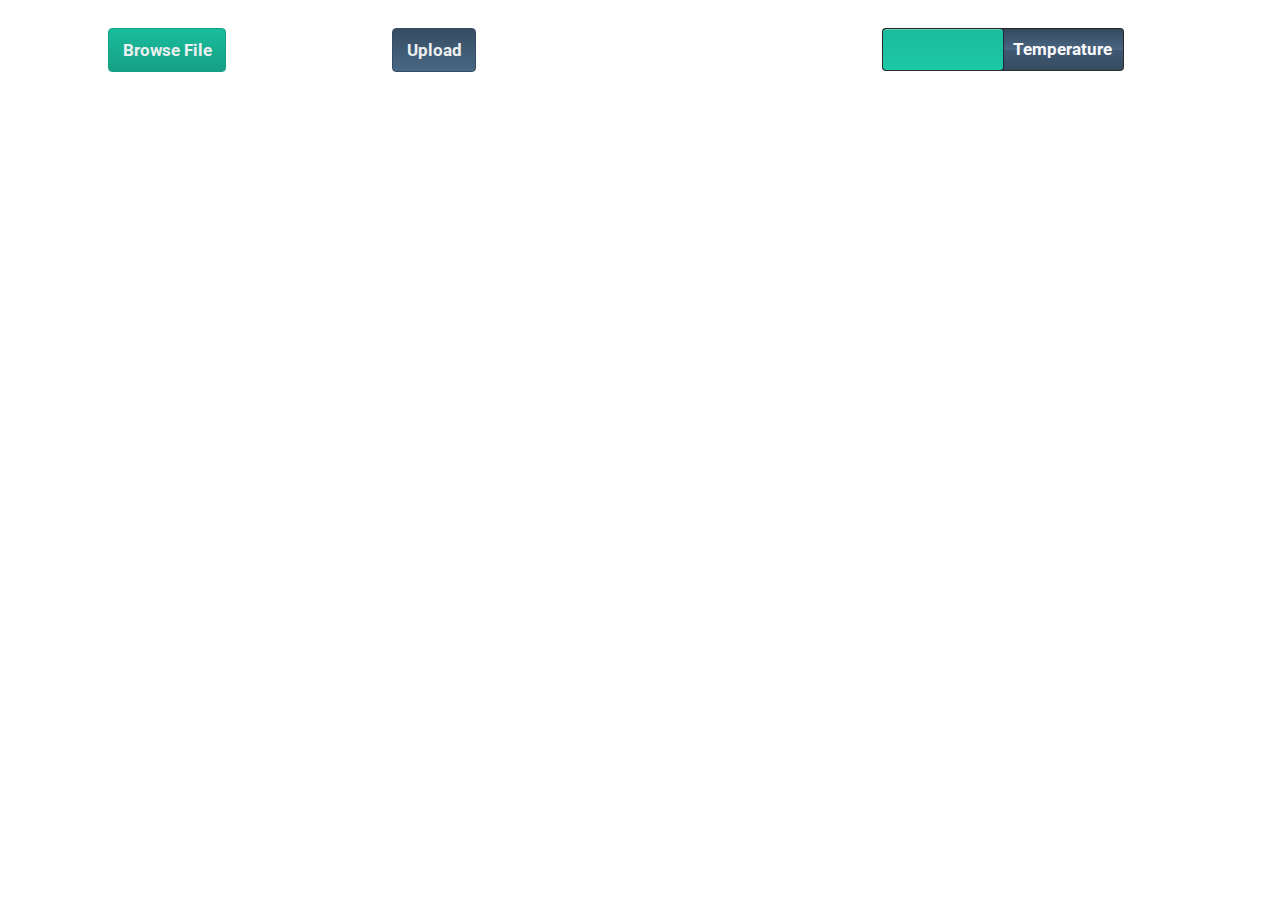
==== commit 3f6989f1: "applied background color with grid line for small chart as well" ====
--- a/charts for internship/index.html
+++ b/charts for internship/index.html
@@ -4,7 +4,8 @@
     <meta name="viewport" content="width=device-width">
     <link rel="stylesheet" href="css/style.css">
     <link rel="stylesheet" href="css/flat-ui.css">
-    <link href='http://fonts.googleapis.com/css?family=Cantata+One' rel='stylesheet' type='text/css'>
+    <!--<link href='http://fonts.googleapis.com/css?family=Cantata+One' rel='stylesheet' type='text/css'>-->
+    <link href='http://fonts.googleapis.com/css?family=Roboto' rel='stylesheet' type='text/css'>
     <link rel="stylesheet" href="css/pure-min.css">
     <link rel="stylesheet" href="css/grids-min.css">
     <script type="text/javascript" src="js/main.js"></script>
@@ -12,9 +13,10 @@
     <script type="text/javascript" src="js/d3.v3.min.js"></script>
     <script type="text/javascript" src="js/d3.chart.min.js"></script>
     <script type="text/javascript" src="js/underscore-min.js"></script>
+    <script type="text/javascript" src="js/commonFunctions.js"></script>
   </head>
     <body width="100%"> 
-        <div id="chartBarLeft" class="barChartSection">
+        <div id="chartBarLeft" class="barChartSection show">
             <div class="pure-g-r">
                 <div class="pure-u-2-3 barHeaderButton">
                     <div class="l-box">
@@ -36,37 +38,41 @@
                     </div>
                 </div>
             </div>
-            <div class="linkchart" style="margin-top:20px" id="linkToPieChart">
-                <a href="#chartPieRight" class="btn btn-block btn-lg btn-primary">Piechart</a> 
+            <div class="linkchart hide" id="linkToPieChart">
+                <a href="#pieChartButton" id="" class="btn btn-block btn-lg btn-primary">Pie Chart</a> 
             </div>
         </div>
-        <div class="pure-g-r pieChartSection" id="chartPieRight">
-            <div class="pure-u-1-3">
-                <div class="l-box toggle">
-                    <label for="one" class="switch-container">
-                        <input type="checkbox" id="one" name="one" value="1" class="switch-input">
-                        <div class="switch">
-                            <span class="switch-label" id="ppt">Precipitation</span>
-                            <span class="switch-label" id="temp">Temperature</span>
-                            <span class="switch-handle"></span>
+        <div id="chartPieRight" class="pieChartSection hide">
+            <div class="pure-g-r">
+                <div class="pure-u-1-3 pieHeaderButton">
+                    <div class="l-box toggle">
+                        <label for="one" class="switch-container">
+                            <input type="checkbox" id="one" name="one" value="1" class="switch-input">
+                            <div class="switch">
+                                <span class="switch-label" id="ppt">Precipitation</span>
+                                <span class="switch-label" id="temp">Temperature</span>
+                                <span class="switch-handle"></span>
+                            </div>
+                        </label>
+                    </div>
+                </div> 
+                <div class="pure-u-1-3 pieBodyChart">
+                    <div class="l-box pie"> 
+                        <div id="piechart" class="aGraph" align="center">
+                              <g>
+                              </g>
+                            </svg>
                         </div>
-                    </label>
-                </div>
-            </div> 
-            <div class="pure-u-1-3">
-                <div class="l-box pie"> 
-                    <div id="piechart" class="aGraph" align="center">
-                          <g>
-                          </g>
-                        </svg>
+                    </div>
+                    <div class="l-box labelpie"style="height:35px"> 
+                        <div id="label"></div>
                     </div>
                 </div>
-                <div class="l-box labelpie"style="height:35px"> 
-                    <div id="label"></div>
-                </div>
+            </div>
+            <div class="linkchart" id="linkToBarChart">
+                <a href="#barChartButton" id="" class="btn btn-block btn-lg btn-primary">Bar Chart</a> 
             </div>
         </div>
-        
         
         <script>
         var average_ppt=[],
@@ -79,8 +85,20 @@
                 x = w.innerWidth || e.clientWidth || g.clientWidth,
                 y = w.innerHeight|| e.clientHeight|| g.clientHeight;
         var circleRadi = Math.sqrt((x*x)+(y*y));
-        var radius;
-        radius = ((115/1520.14) * circleRadi);
+        var radius,smallCircleRadius = 115;
+        if(640 < x && x <= 768)
+        {
+          smallCircleRadius = 250;
+        }
+        if(550 <= x && x <= 640)
+        {
+          smallCircleRadius = 230;
+        }
+        if(320 <= x && x < 550)
+        {
+          smallCircleRadius = 220;
+        }
+        radius = ((smallCircleRadius/1520.14) * circleRadi);
         var count=0,                            
               colors = ["#014453","#025f74","#027a96","#0288a7","#03a3c8","#04bee9","#04ccfa","#24d3fc","#56ddfc","#89e7fd","#aaeefe","#ccf5fe"],
               colors1 = ["#EC1B00","#FC4400","#F3A158","#ff9a00","#ffa940","#fff340","#fff673","#fdfbe5","#d2fefc","#94e6fc","#66c5fd","#42a8f2"];
--- a/charts for internship/css/style.css
+++ b/charts for internship/css/style.css
@@ -9,7 +9,62 @@
     background-color: green;
     margin-top: 40px solid red;
     }*/
-  #graph{
+  body{font-family: 'Roboto', sans-serif !important;}
+/*----- font - face -----*/
+@font-face {
+    font-family: 'proxima_nova_rgregular';
+    src: url('../fonts/proxima/proximanova-regular.eot');
+    src: url('../fonts/proxima/proximanova-regular.eot?#iefix') format('embedded-opentype'),
+         url('../fonts/proxima/proximanova-regular.woff') format('woff'),
+         url('../fonts/proxima/proximanova-regular.ttf') format('truetype'),
+         url('../fonts/proxima/proximanova-regular.svg#proxima_nova_rgregular') format('svg');
+    font-weight: normal;
+    font-style: normal;
+
+}
+
+@font-face {
+  font-family: 'DINNextLTPro-Regular';
+  src: url('../fonts/Dinnext/DINNextLTPro-Regular.eot?') format('eot'), 
+       url('../fonts/Dinnext/DINNextLTPro-Regular.woff') format('woff'), 
+       url('../fonts/Dinnext/DINNextLTPro-Regular.ttf')  format('truetype'),
+       url('../fonts/Dinnext/DINNextLTPro-Regular.svg#DINNextLTPro-Regular') format('svg');
+}
+
+@font-face {
+  font-family: 'MuseoSans-500';
+  src: url('../fonts/museosans/MuseoSans-500.eot?') format('eot'), 
+       url('../fonts/museosans/MuseoSans-500.otf')  format('opentype'),
+       url('../fonts/museosans/MuseoSans-500.woff') format('woff'), 
+       url('../fonts/museosans/MuseoSans-500.ttf')  format('truetype'),
+       url('../fonts/museosans/MuseoSans-500.svg#MuseoSans-500') format('svg');
+}
+
+@font-face {
+    font-family: 'calibriregular';
+    src: url('../fonts/calibri/calibri.eot');
+    src: url('../fonts/calibri/calibri.eot?#iefix') format('embedded-opentype'),
+         url('../fonts/calibri/calibri.woff') format('woff'),
+         url('../fonts/calibri/calibri.ttf') format('truetype'),
+         url('../fonts/calibri/calibri.svg#calibriregular') format('svg');
+    font-weight: normal;
+    font-style: normal;
+
+}
+
+@font-face {
+    font-family: 'interstateregular';
+    src: url('../fonts/interstate/interstate_light.eot');
+    src: url('../fonts/interstate/interstate_light.eot?#iefix') format('embedded-opentype'),
+         url('../fonts/interstate/interstate_light.woff') format('woff'),
+         url('../fonts/interstate/interstate_light.ttf') format('truetype'),
+         url('../fonts/interstate/interstate_light.svg#interstateregular') format('svg');
+    font-weight: normal;
+    font-style: normal;
+
+}
+
+#graph{
     left:0px;
     width:76.8%;
     position:relative;
@@ -24,6 +79,23 @@
     /*background: -ms-linear-gradient(top, #000fff 0%,#000fff 50%,#ffff00 50%,#ffff00 100%); /* IE10+ */
     /*background: linear-gradient(top, #000fff 0%,#000fff 50%,#ffff00 50%,#ffff00 100%); /* W3C */
 }
+#smallgraph{
+    left:8.7%;
+    width:76.8%;
+    position:relative;
+    height:10%;
+    margin-right:0;
+    display:inline-block;
+}
+.yf.grid .tick line {
+     stroke-width: 1.0;
+}
+html, button, input, select, textarea{
+  font-family: 'Roboto', sans-serif !important;
+}
+.pure-g-r [class *="pure-u"]{
+  font-family: 'Roboto', sans-serif !important;
+}
 .handle {
     fill: #eee;
     stroke: #666;
@@ -36,7 +108,7 @@
   float:left;
   position:relative;
   display:inline-block;
-  font-family:Tahoma;
+  font-family: 'Roboto', sans-serif !important;
   font-weight:bold;
   font-size:20px;
 }
@@ -44,14 +116,14 @@
 
   position:relative;
   display:inline-block;
-  font-family:Tahoma;
+  font-family: 'Roboto', sans-serif !important;
   font-weight:bold;
   font-size:20px;
 }
 #label{
   position:relative;
   text-align:center;
-  font-family:Tahoma;
+  font-family: 'Roboto', sans-serif !important;
   font-weight:bold;
   font-size:20px;
   color:#34495e ;
@@ -59,10 +131,11 @@
   right: 6%;
 }
 #x-axis{
+  top:38%;
   width:100%;
   left:35%;
   position:relative;
-  font-family:Tahoma;
+  font-family: 'Roboto', sans-serif !important;
   font-weight:bold;
   font-size:20px;
   color:#34495e  ;
@@ -71,7 +144,7 @@
   width:450;
   top:10px;
   text-align:center;
-  font-family:Tahoma;
+  font-family: 'Roboto', sans-serif !important;
   font-weight:bold;
   font-size:20px;
 }
@@ -89,7 +162,7 @@
     
     .slice text,.slice2 text {
     font-size: 16px;
-    font-family: Tahoma;
+    font-family: 'Roboto', sans-serif !important;
     font-weight: 600;
     }
     
@@ -121,7 +194,7 @@
 		}
 
     .x.axis text {
-      font-family: Tahoma;
+      font-family: 'Roboto', sans-serif !important;
       font-weight: 600;
       font-size: 12px;
     }
@@ -156,7 +229,7 @@
     }
 			
     .axis text {
-			font-family: Tahoma;
+			font-family: 'Roboto', sans-serif !important;
       font-weight:600;
 			font-size: 16px;
 		}
@@ -182,7 +255,7 @@
       width: auto;
       height: auto;
       padding: 7px;
-      font: 13px Tahoma;
+      font: 13px;
       font-weight:bold;
       background-color: white;
       border: 0px;
@@ -222,7 +295,7 @@
   overflow: hidden;
   font-size:18px;
   font-weight:bold;
-  font-family:tahoma;
+  font-family: 'Roboto', sans-serif !important;
   cursor: pointer;
   background: #4b4b4b;
   border: 1px solid;
@@ -239,10 +312,10 @@
 .switch-label {
   float: left;
   width: 120px;
-  font-size: 18px;
+  font-size: 17px;
   color: #fafafa;
   
-  font-family: Tahoma;
+  font-family: 'Roboto', sans-serif !important;
   text-align: center;
   background: #34495e;
   background-image: -webkit-linear-gradient(top, #34495e, #496683 50%, #405972 51%, #364C62);
@@ -292,7 +365,7 @@
   background-image: url("../img/icons.png");
   background-repeat: no-repeat;
   background-color: transparent;
-  font-family: Tahoma;
+  font-family: 'Roboto', sans-serif !important;
   text-shadow: none;
   color: transparent;
 }
@@ -332,8 +405,8 @@
 space: nowrap;
   -webkit-user-select: none;
   cursor:hand;
-  font-family: Tahoma;
-  font-size: 18px;
+  font-family: 'Roboto', sans-serif !important;
+  font-size: 17px;
   outline: none;
 }
 .button:hover:before {
@@ -388,8 +461,8 @@
 space: nowrap;
   -webkit-user-select: none;
   cursor:hand;
-  font-family: Tahoma;
-  font-size: 18px;
+  font-family: 'Roboto', sans-serif !important;
+  font-size: 17px;
   outline: none;
 }
 .blue:hover{
@@ -437,13 +510,19 @@
 }*/
 
 
+.barChartSection{float: left;width: 66.5%;}
+.pieChartSection{float: left;width: 33.5%;}
+.pure-u-2-3{width:100%;}
+.pure-u-1-3{width:100%!important;}
+.barBodyChart{width:100%!important;}
+
 /*----- Media queries starts here -----*/
 @media screen and (min-width:1121px){
   .linkchart{display:none!important;}
 }
-@media screen and (min-width:670px) and (max-width:1220px){
+@media screen and (min-width:951px) and (max-width:1220px){
   .slice text, .slice2 text{font-size: 13px;}
-  .pure-u-1-3 .switch{right:10%;line-height: 36px;}
+  .pure-u-1-3 .switch{right:25%;line-height: 36px;}
   .pure-u-2-3 .l-box #axis text{font-size: 15px!important;}
   .pure-u-2-3 .l-box #y-axis-right text{font-size: 15px!important;}
   .pure-u-1-3 #label{font-size:15px!important;}
@@ -454,10 +533,11 @@
   .x.axis text{font-size:10px;}
   .linkchart{display:none!important;}
   .barHeaderButton{width:100%!important;}
-}
-/*@media screen and (min-width:780px) and (max-width:950px){
+  .barBodyChart{width:100%!important;}
+}
+@media screen and (min-width:769px) and (max-width:950px){
   .slice text, .slice2 text{font-size: 11px;}
-  .pure-u-1-3 .switch{right:5%;line-height: 36px;}
+  .pure-u-1-3 .switch{left:130px;line-height: 36px;}
   .pure-u-2-3 .l-box #axis text{font-size: 13px!important;}
   .pure-u-2-3 .l-box #y-axis-right text{font-size: 13px!important;}
   .pure-u-1-3 #label{font-size:13px!important;}
@@ -467,77 +547,104 @@
   .pure-u-1-3 .switch .switch-label{font-size:13px!important;}
   .x.axis text{font-size:8px;}
   .linkchart{display:none!important;}
-}
-@media screen and (min-width:670px) and (max-width:779px){
-  .slice text, .slice2 text{font-size: 11px;}
-  .pure-u-1-3 .switch{right:5%;line-height: 36px;}
-  .pure-u-2-3 .l-box #axis text{font-size: 12px!important;}
-  .pure-u-2-3 .l-box #y-axis-right text{font-size: 12px!important;}
-  .pure-u-1-3 #label{font-size:12px!important;}
-  .pure-u-2-3 #x-axis{font-size:12px!important;}
-  .button:before{font-size:12px!important;line-height: 20px;}
-  .pure-u-2-3 .blue{font-size:12px!important;line-height: 20px;}
+  .pure-u-2-3 .l-box input{margin-left: 5px !important;font-size: 12px;}
+  .pure-u-1-3{width:33.5%!important;}
+  .pure-u-2-3{width:100%!important;}
+  .barChartSection{width:66.5%;}
+  .pieBodyChart{width:100%!important;}
+}
+@media screen and (min-width:550px) and (max-width:768px){
+  .slice text, .slice2 text{font-size: 15px;}
+  .pure-u-1-3 .switch{line-height: 30px;text-align: center;right: 0;float: none;margin: 0 auto !important;}
+  .pure-u-2-3 .l-box #axis text{font-size: 13px!important;}
+  .pure-u-2-3 .l-box #y-axis-right text{font-size: 13px!important;}
+  .pure-u-1-3 #label{font-size:15px!important;right: 0% !important;}
+  .pure-u-2-3 #x-axis{font-size:13px!important;}
+  .button:before{font-size:13px!important;line-height: 25px;}
+  .pure-u-2-3 .blue{font-size:13px!important;line-height: 20px;}
   .pure-u-1-3 .switch .switch-label{font-size:12px!important;}
   .x.axis text{font-size:8px;}
   .pure-u-2-3 .l-box input{margin-left: 5px !important;font-size: 12px;}
-  .pure-u-1-3{width:33.5%!important;}
-  .pure-u-2-3{width:66.5%!important;}
-  .linkchart{display:none!important;}
-}*/
-@media screen and (min-width:440px) and (max-width:669px){
-  .slice text, .slice2 text{font-size: 11px;}
-  .pure-u-1-3 .switch{line-height:30px;text-align: right;left: 100%}
-  .pure-u-2-3 .l-box #axis text{font-size: 15px!important;}
-  .pure-u-2-3 .l-box #y-axis-right text{font-size: 15px!important;}
-  .pure-u-1-3 #label{font-size:15px!important;}
-  .pure-u-2-3 #x-axis{font-size:15px!important;}
-  .button:before{font-size:15px!important;line-height: 20px;}
-  .pure-u-2-3 .blue{font-size:15px!important;line-height: 20px;}
-  .pure-u-1-3 .switch .switch-label{font-size:15px!important;}
-  .x.axis text{font-size:8px;}
-  .pure-u-2-3 .l-box input{margin-left: 5px !important;font-size: 15px;}
-  .pure-u-1-3 .switch{width: 150px;}
-  .switch-label{width:75px;}
-  .switch-handle{width:78px;}
-  .switch-input:checked + .switch .switch-handle{left: 77px;}
   .blue{margin-left:-5% !important;}
   .readBytesButtons{float: right;margin-top: 20px;}
   .pure-u-1-3 #label{right:-60%;}
-  .pieChartSection{display:none!important;}
   .barChartSection{width:100%!important;}
-  .linkchart{margin:20px 0 20px 40px;}
-  .linkchart .btn{ width: 80%;float: left;text-align: center;margin-bottom:20px;font-weight:bold;}
-  .barHeaderButton{width:100%!important;}
-  .barBodyChart{width:70%!important;}
+  .pieChartSection{width:100%!important;}
+  .linkchart{width: 100%;float: left;text-align: center;margin: 20px 0;}
+  .linkchart .btn{ text-align: center;margin-bottom: 20px;font-weight: bold;padding: 2% 37%;}
+  .barHeaderButton{width:100%!important;margin:0 10px;}
+  .pieChartSection{width:100%!important;}
+  .barBodyChart{width:100%!important;}
+  .hide{display:none!important;}
+  .show{display: block!important;}
+  #graph{width : 85.5%;height : 57%;}
+  #x-axis{width: 100%;text-align: center;left:0;}
+  .pieHeaderButton .l-box{width:100% !important;}
+  .pieHeaderButton label.switch-container{float: left;width: 100%;}
+  #smallgraph{left:6.1%;width:85.8%;}
+  }
+@media screen and (min-width:440px) and (max-width:549px){
+  .slice text, .slice2 text{font-size: 14px;}
+  .pure-u-1-3 .switch{line-height: 30px;text-align: center;right: 0;float: none;margin: 0 auto !important;}
+  .pure-u-2-3 .l-box #axis text{font-size: 14px!important;}
+  .pure-u-2-3 .l-box #y-axis-right text{font-size: 14px!important;}
+  .pure-u-1-3 #label{font-size:14px!important;right: 0% !important;}
+  .pure-u-2-3 #x-axis{font-size:14px!important;}
+  .button:before{font-size:12px!important;line-height: 25px;}
+  .pure-u-2-3 .blue{font-size:12px!important;line-height: 25px;}
+  .pure-u-1-3 .switch .switch-label{font-size:12px!important;}
+  .x.axis text{font-size:8px;}
+  .pure-u-2-3 .l-box input{margin-left: 5px !important;font-size: 12px;}
+  .blue{margin-left:-5% !important;}
+  .readBytesButtons{float: right;margin-top: 20px;}
+  .pure-u-1-3 #label{right:-60%;}
+  .barChartSection{width:100%!important;}
+  .pieChartSection{width:100%!important;}
+  .linkchart{width: 100%;float: left;text-align: center;margin: 20px 0;}
+  .linkchart .btn{ text-align: center;margin-bottom: 20px;font-weight: bold;padding: 2% 30%;}
+  .barHeaderButton{width:100%!important;margin:0 10px;}
+  .pieChartSection{width:100%!important;}
+  .barBodyChart{width:100%!important;}
+  .hide{display:none!important;}
+  .show{display: block!important;}
+  #graph{width : 80%;height : 57%;}
+  #x-axis{width: 100%;text-align: center;left:0;top:50%;}
+  .pieHeaderButton .l-box{width:100% !important;}
+  .pieHeaderButton label.switch-container{float: left;width: 100%;}
+  #smallgraph{left:8.2%;width:80.1%;}
+  .xf.grid .tick line{stroke-width:1.0;}
 }
 @media screen and (min-width:320px) and (max-width:439px){
   .slice text, .slice2 text{font-size: 13px;}
-  .pure-u-1-3 .switch{line-height:30px;text-align: right;left: 100%}
+  .pure-u-1-3 .switch{line-height: 30px;text-align: center;right: 0;float: none;margin: 0 auto !important;}
   .pure-u-2-3 .l-box #axis text{font-size: 13px!important;}
   .pure-u-2-3 .l-box #y-axis-right text{font-size: 13px!important;}
-  .pure-u-1-3 #label{font-size:13px!important;}
+  .pure-u-1-3 #label{font-size:13px!important;right: 0% !important;}
   .pure-u-2-3 #x-axis{font-size:13px!important;}
-  .button:before{font-size:13px!important;line-height: 20px;}
-  .pure-u-2-3 .blue{font-size:13px!important;line-height: 20px;}
-  .pure-u-1-3 .switch .switch-label{font-size:13px!important;}
+  .button:before{font-size:12px!important;line-height: 25px;}
+  .pure-u-2-3 .blue{font-size:12px!important;line-height: 25px;}
+  .pure-u-1-3 .switch .switch-label{font-size:12px!important;}
   .x.axis text{font-size:8px;}
-  .pure-u-2-3 .l-box input{margin-left: 5px !important;font-size: 13px;}
-  .pure-u-1-3 .switch{width: 150px;}
-  .switch-label{width:75px;}
-  .switch-handle{width:78px;}
-  .switch-input:checked + .switch .switch-handle{left: 77px;}
+  .pure-u-2-3 .l-box input{margin-left: 5px !important;font-size: 12px;}
   .blue{margin-left:-14% !important;}
   .readBytesButtons{float: right;margin-top: 20px;}
   .pure-u-1-3 #label{right:-34%;}
-  .pieChartSection{display:none!important;}
   .barChartSection{width:100%!important;}
-  .linkchart{margin:20px 0 20px 20px;}
-  .linkchart .btn{ width: 80%;float: left;text-align: center;margin-bottom:20px;font-weight:bold;}
-  .barHeaderButton{width:100%!important;}
-  .barBodyChart{width:70%!important;}
-}
-
-.barChartSection{float: left;width: 66.5%;}
-.pieChartSection{float: left;width: 33.5%;}
-.pure-u-2-3{width:100%;}
-.pure-u-1-3{width:100%!important;}+  .pieChartSection{width:100%!important;}
+  .linkchart{width: 100%;float: left;text-align: center;margin: 20px 0;}
+  .linkchart .btn{ text-align: center;margin-bottom: 20px;font-weight: bold;padding: 2% 32%;}
+  .barHeaderButton{width:100%!important;margin:0 10px;}
+  .barBodyChart{width:100%!important;}
+  .hide{display:none!important;}
+  .show{display: block!important;}
+  #graph{width : 75%;height :53%;}
+  #x-axis{width: 100%;text-align: center;left:0;top:50%;}
+  .pieHeaderButton .l-box{width:100% !important;}
+  .pieHeaderButton label.switch-container{float: left;width: 100%;}
+  #smallgraph{left:10.9%;width:75.8%;}
+  .xf.grid .tick line{stroke-width:1.0;}
+}
+@media screen and (min-width:320px) and (max-width:349px){
+  .pure-u-2-3 .l-box input{float:left;}
+  .readBytesButtons{float: left;margin-top: 20px;width: 14%;position: relative;right: 10px;}
+}
